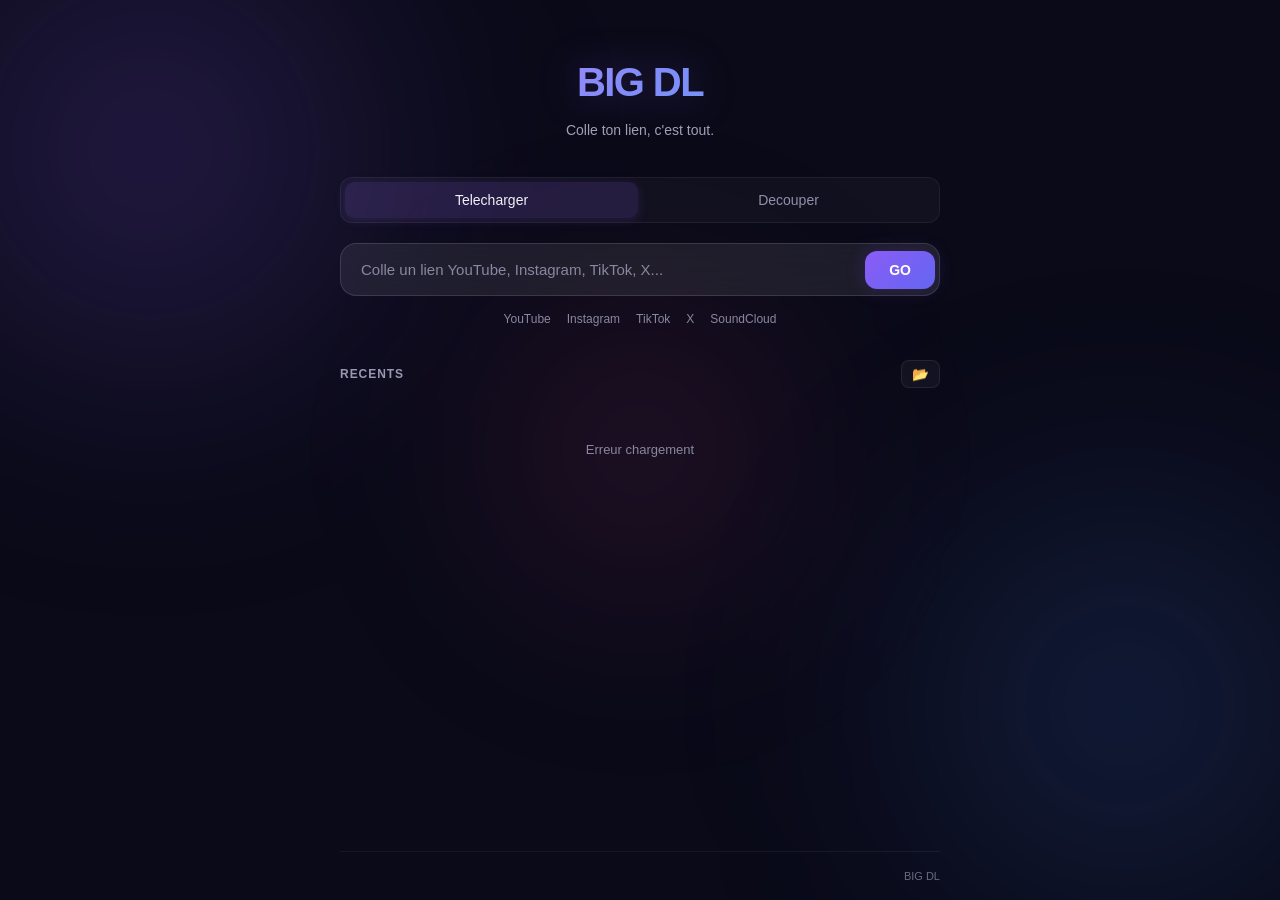
==== templates/index.html @ b8c25696 "Fix 4K downloads + player UI polish - 4K fix: prioritize any-format video streams over MP4-only, so " ====
<!DOCTYPE html>
<html lang="fr">
<head>
    <meta charset="UTF-8">
    <meta name="viewport" content="width=device-width, initial-scale=1.0">
    <title>BIG DL</title>
    <link rel="icon" type="image/png" href="/static/icon.png">
    <link rel="stylesheet" href="/static/css/style.css">
</head>
<body>
    <div class="app">
        <!-- Header -->
        <header class="header">
            <div class="logo">BIG DL</div>
            <div class="tagline">Colle ton lien, c'est tout.</div>
        </header>

        <!-- Tabs -->
        <div class="tabs">
            <button class="tab active" data-tab="download">Telecharger</button>
            <button class="tab" data-tab="cut">Decouper</button>
        </div>

        <!-- ==================== TAB: DOWNLOAD ==================== -->
        <div id="tab-download" class="tab-content">
            <!-- Search -->
            <div class="search-zone">
                <div class="search-bar">
                    <input type="text" id="url-input" class="search-input"
                           placeholder="Colle un lien YouTube, Instagram, TikTok, X..."
                           autocomplete="off" spellcheck="false">
                    <div id="platform-badge" class="platform-badge hidden"></div>
                    <button id="go-btn" class="go-btn">GO</button>
                </div>
                <div class="supported-platforms">
                    <span>YouTube</span>
                    <span>Instagram</span>
                    <span>TikTok</span>
                    <span>X</span>
                    <span>SoundCloud</span>
                </div>
            </div>

            <!-- Result (inline, hidden by default) -->
            <div id="result-zone" class="result-zone hidden">
                <div class="result-card">
                    <div class="result-thumb" id="result-thumb">
                        <span class="thumb-play">&#9654;</span>
                    </div>
                    <div class="result-info">
                        <div class="result-title" id="result-title"></div>
                        <div class="result-meta" id="result-meta"></div>
                        <div class="result-formats" id="result-formats"></div>
                    </div>
                </div>
            </div>

            <!-- Progress -->
            <div id="progress-zone" class="progress-zone hidden">
                <div class="progress-bar">
                    <div class="progress-fill" id="progress-fill"></div>
                </div>
                <div class="progress-info">
                    <span id="progress-status">Telechargement...</span>
                    <span id="progress-percent">0%</span>
                    <span id="progress-speed"></span>
                    <span id="progress-eta"></span>
                </div>
            </div>

            <!-- Status message -->
            <div id="status-msg" class="status-msg hidden"></div>
        </div>

        <!-- ==================== TAB: CUT ==================== -->
        <div id="tab-cut" class="tab-content hidden">
            <!-- Upload zone -->
            <div id="cut-upload-zone" class="cut-upload-zone">
                <div class="cut-dropzone" id="cut-dropzone">
                    <div class="cut-dropzone-icon">&#9986;</div>
                    <div class="cut-dropzone-text">Glisse un fichier ici</div>
                    <div class="cut-dropzone-sub">ou clique pour choisir (MP4, MP3, MKV, WAV...)</div>
                    <input type="file" id="cut-file-input" accept="video/*,audio/*,.mp3,.mp4,.mkv,.webm,.m4a,.wav,.flac,.ogg,.avi,.mov" hidden>
                </div>
            </div>

            <!-- Cut editor (hidden until file loaded) -->
            <div id="cut-editor" class="cut-editor hidden">
                <div class="cut-preview">
                    <div id="cut-preview-container" class="cut-preview-container"></div>
                    <div class="cut-preview-controls">
                        <button id="cut-play-btn" class="player-btn">&#9654;</button>
                        <span id="cut-current-time" class="cut-time-display">0:00</span>
                    </div>
                </div>

                <!-- Range slider -->
                <div class="cut-range-zone">
                    <div class="cut-range-track" id="cut-range-track">
                        <div class="cut-range-selected" id="cut-range-selected"></div>
                        <div class="cut-range-handle cut-handle-start" id="cut-handle-start"></div>
                        <div class="cut-range-handle cut-handle-end" id="cut-handle-end"></div>
                        <div class="cut-range-playhead" id="cut-playhead"></div>
                    </div>
                    <div class="cut-range-labels">
                        <span id="cut-label-start">0:00</span>
                        <span id="cut-label-duration"></span>
                        <span id="cut-label-end">0:00</span>
                    </div>
                </div>

                <!-- Cut info + actions -->
                <div class="cut-actions">
                    <div class="cut-file-info">
                        <span id="cut-filename"></span>
                        <span id="cut-filesize"></span>
                    </div>
                    <div class="cut-btns">
                        <button id="cut-reset-btn" class="cut-reset-btn">Changer de fichier</button>
                        <button id="cut-do-btn" class="trim-cut-btn">Couper</button>
                    </div>
                </div>
                <div id="cut-status" class="trim-status hidden"></div>
            </div>
        </div>

        <!-- Downloads list -->
        <div class="downloads-zone">
            <div class="downloads-header">
                <span class="downloads-label">Recents</span>
                <span class="downloads-count" id="downloads-count"></span>
                <button id="open-folder-btn" class="open-folder-btn" title="Ouvrir le dossier">📂</button>
            </div>
            <div id="downloads-list" class="downloads-list"></div>
        </div>

        <!-- Footer -->
        <footer class="footer">
            <span id="footer-stats"></span>
            <span>BIG DL</span>
        </footer>
    </div>

    <!-- Video/Audio Player Modal -->
    <div id="player-modal" class="modal hidden">
        <div class="modal-backdrop" onclick="closePlayer()"></div>
        <div class="modal-content">
            <button class="modal-close" onclick="closePlayer()">&#10005;</button>
            <div id="player-container" class="player-container"></div>
            <div class="player-controls" id="player-controls">
                <button id="player-play-btn" class="player-btn" onclick="togglePlay()">&#9654;</button>
                <div class="player-seek-wrap">
                    <div class="player-seek-bar" id="player-seek-bar">
                        <div class="player-seek-fill" id="player-seek-fill"></div>
                    </div>
                </div>
                <span class="player-time" id="player-time">0:00 / 0:00</span>
                <div class="player-volume-wrap">
                    <button class="player-btn player-vol-icon" id="player-vol-icon" onclick="toggleMute()">&#128266;</button>
                    <input type="range" id="player-volume" class="player-volume" min="0" max="1" step="0.05" value="0.1">
                </div>
            </div>
            <div class="modal-info">
                <div class="modal-title" id="modal-title"></div>
                <div class="modal-meta" id="modal-meta"></div>
            </div>
            <div id="trim-zone" class="trim-zone hidden">
                <div class="trim-controls">
                    <button id="trim-toggle-btn" class="trim-toggle-btn" title="Outil de decoupe">&#9986; Decouper</button>
                    <div id="trim-panel" class="trim-panel hidden">
                        <div class="trim-inputs">
                            <div class="trim-field">
                                <label>Debut</label>
                                <input type="text" id="trim-start" class="trim-input" placeholder="0:00" value="0:00">
                                <button class="trim-set-btn" id="trim-set-start" title="Position actuelle">&#9664;</button>
                            </div>
                            <div class="trim-field">
                                <label>Fin</label>
                                <input type="text" id="trim-end" class="trim-input" placeholder="0:00">
                                <button class="trim-set-btn" id="trim-set-end" title="Position actuelle">&#9664;</button>
                            </div>
                            <span id="trim-duration" class="trim-duration"></span>
                            <button id="trim-cut-btn" class="trim-cut-btn">Couper</button>
                        </div>
                        <div id="trim-status" class="trim-status hidden"></div>
                    </div>
                </div>
            </div>
        </div>
    </div>

    <script src="/static/js/app.js"></script>
</body>
</html>
---- static/css/style.css ----
* {
    margin: 0;
    padding: 0;
    box-sizing: border-box;
}

html, body {
    height: 100%;
}

body {
    font-family: -apple-system, BlinkMacSystemFont, 'Segoe UI', 'Inter', sans-serif;
    background: #0a0a18;
    color: #ededf5;
    line-height: 1.5;
    -webkit-font-smoothing: antialiased;
    overflow-x: hidden;
}

.hidden { display: none !important; }

/* Orbes de couleur en arriere-plan */
body::before,
body::after {
    content: '';
    position: fixed;
    border-radius: 50%;
    filter: blur(120px);
    z-index: -1;
    pointer-events: none;
}

body::before {
    width: 600px;
    height: 600px;
    background: radial-gradient(circle, rgba(139, 92, 246, 0.3), transparent 70%);
    top: -150px;
    left: -150px;
    animation: orbFloat1 20s ease-in-out infinite;
}

body::after {
    width: 550px;
    height: 550px;
    background: radial-gradient(circle, rgba(59, 130, 246, 0.25), transparent 70%);
    bottom: -80px;
    right: -120px;
    animation: orbFloat2 25s ease-in-out infinite;
}

@keyframes orbFloat1 {
    0%, 100% { transform: translate(0, 0); }
    33% { transform: translate(60px, 40px); }
    66% { transform: translate(-30px, 80px); }
}

@keyframes orbFloat2 {
    0%, 100% { transform: translate(0, 0); }
    33% { transform: translate(-50px, -30px); }
    66% { transform: translate(40px, -60px); }
}

/* Troisieme orbe via un pseudo-element sur .app */
.app::before {
    content: '';
    position: fixed;
    width: 400px;
    height: 400px;
    background: radial-gradient(circle, rgba(236, 72, 153, 0.18), transparent 70%);
    top: 50%;
    left: 50%;
    transform: translate(-50%, -50%);
    border-radius: 50%;
    filter: blur(100px);
    z-index: -1;
    pointer-events: none;
    animation: orbFloat3 18s ease-in-out infinite;
}

@keyframes orbFloat3 {
    0%, 100% { transform: translate(-50%, -50%); }
    50% { transform: translate(-30%, -40%); }
}

.app {
    max-width: 640px;
    margin: 0 auto;
    padding: 0 20px;
    min-height: 100vh;
    display: flex;
    flex-direction: column;
    position: relative;
}

/* Tabs */
.tabs {
    display: flex;
    gap: 4px;
    margin-bottom: 20px;
    background: rgba(255, 255, 255, 0.03);
    border-radius: 12px;
    padding: 4px;
    border: 1px solid rgba(255, 255, 255, 0.06);
}

.tab {
    flex: 1;
    padding: 10px 16px;
    background: none;
    border: none;
    color: #9090aa;
    font-size: 0.875rem;
    font-weight: 500;
    cursor: pointer;
    border-radius: 9px;
    transition: all 0.2s;
    font-family: inherit;
}

.tab:hover {
    color: #d0d0e0;
    background: rgba(255, 255, 255, 0.04);
}

.tab.active {
    color: #f0f0f8;
    background: rgba(139, 92, 246, 0.15);
    box-shadow: 0 2px 12px rgba(139, 92, 246, 0.15);
}

/* Glass mixin values */
.glass {
    background: rgba(255, 255, 255, 0.04);
    backdrop-filter: blur(20px);
    -webkit-backdrop-filter: blur(20px);
    border: 1px solid rgba(255, 255, 255, 0.08);
}

/* Header */
.header {
    text-align: center;
    padding: 52px 0 36px;
}

.logo {
    font-size: 2.5rem;
    font-weight: 800;
    letter-spacing: -0.04em;
    background: linear-gradient(135deg, #c084fc, #818cf8, #60a5fa);
    -webkit-background-clip: text;
    -webkit-text-fill-color: transparent;
    background-clip: text;
    filter: drop-shadow(0 0 20px rgba(139, 92, 246, 0.3));
}

.tagline {
    font-size: 0.875rem;
    color: #a0a0b8;
    margin-top: 8px;
}

/* Search zone */
.search-zone {
    margin-bottom: 32px;
}

.search-bar {
    display: flex;
    align-items: center;
    background: rgba(255, 255, 255, 0.08);
    backdrop-filter: blur(20px);
    -webkit-backdrop-filter: blur(20px);
    border: 1px solid rgba(255, 255, 255, 0.12);
    border-radius: 16px;
    padding: 4px;
    gap: 4px;
    transition: border-color 0.3s, box-shadow 0.3s;
}

.search-bar:focus-within {
    border-color: rgba(139, 92, 246, 0.5);
    box-shadow: 0 0 0 4px rgba(139, 92, 246, 0.08), 0 0 30px rgba(139, 92, 246, 0.1);
}

.search-input {
    flex: 1;
    background: none;
    border: none;
    outline: none;
    color: #e4e4f0;
    font-size: 0.9375rem;
    padding: 13px 16px;
    font-family: inherit;
    min-width: 0;
}

.search-input::placeholder {
    color: #8888a0;
}

.platform-badge {
    font-size: 0.6875rem;
    font-weight: 700;
    padding: 4px 10px;
    border-radius: 8px;
    text-transform: uppercase;
    letter-spacing: 0.04em;
    flex-shrink: 0;
    color: #fff;
}

.platform-badge.youtube { background: #e74c3c; box-shadow: 0 0 12px rgba(231, 76, 60, 0.3); }
.platform-badge.instagram { background: linear-gradient(45deg, #833ab4, #fd1d1d, #fcb045); box-shadow: 0 0 12px rgba(131, 58, 180, 0.3); }
.platform-badge.tiktok { background: #25f4ee; color: #000; box-shadow: 0 0 12px rgba(37, 244, 238, 0.3); }
.platform-badge.x { background: #fff; color: #000; box-shadow: 0 0 12px rgba(255, 255, 255, 0.15); }
.platform-badge.soundcloud { background: #f50; box-shadow: 0 0 12px rgba(255, 85, 0, 0.3); }
.platform-badge.facebook { background: #1877f2; box-shadow: 0 0 12px rgba(24, 119, 242, 0.3); }

.go-btn {
    background: linear-gradient(135deg, #8b5cf6, #6366f1);
    color: #fff;
    border: none;
    border-radius: 12px;
    padding: 11px 24px;
    font-size: 0.875rem;
    font-weight: 700;
    cursor: pointer;
    transition: all 0.2s;
    flex-shrink: 0;
    font-family: inherit;
    box-shadow: 0 0 20px rgba(139, 92, 246, 0.2);
}

.go-btn:hover {
    box-shadow: 0 0 30px rgba(139, 92, 246, 0.35);
    transform: translateY(-1px);
}

.go-btn:active { transform: scale(0.96); }

.go-btn:disabled {
    opacity: 0.3;
    cursor: not-allowed;
    transform: none;
    box-shadow: none;
}

.supported-platforms {
    display: flex;
    justify-content: center;
    gap: 16px;
    margin-top: 14px;
    font-size: 0.75rem;
    color: #8888a0;
}

/* Result zone */
.result-zone {
    margin-bottom: 24px;
    animation: fadeIn 0.3s ease-out;
}

@keyframes fadeIn {
    from { opacity: 0; transform: translateY(12px); }
    to { opacity: 1; transform: translateY(0); }
}

.result-card {
    background: rgba(255, 255, 255, 0.07);
    backdrop-filter: blur(20px);
    -webkit-backdrop-filter: blur(20px);
    border: 1px solid rgba(255, 255, 255, 0.12);
    border-radius: 16px;
    overflow: hidden;
}

.result-thumb {
    width: 100%;
    height: 200px;
    background: rgba(0, 0, 0, 0.3);
    display: flex;
    align-items: center;
    justify-content: center;
    position: relative;
    overflow: hidden;
}

.result-thumb img {
    width: 100%;
    height: 100%;
    object-fit: cover;
}

.thumb-play {
    position: absolute;
    color: rgba(255, 255, 255, 0.6);
    font-size: 2.5rem;
    pointer-events: none;
    text-shadow: 0 2px 20px rgba(0,0,0,0.5);
}

.result-info {
    padding: 18px;
}

.result-title {
    font-size: 0.9375rem;
    font-weight: 600;
    color: #f0f0f8;
    margin-bottom: 6px;
    line-height: 1.35;
}

.result-meta {
    font-size: 0.8125rem;
    color: #a8a8c0;
    margin-bottom: 14px;
}

.result-formats {
    display: flex;
    flex-wrap: wrap;
    gap: 6px;
    align-items: center;
}

.format-btn {
    background: rgba(255, 255, 255, 0.08);
    backdrop-filter: blur(10px);
    -webkit-backdrop-filter: blur(10px);
    border: 1px solid rgba(255, 255, 255, 0.12);
    border-radius: 10px;
    padding: 8px 14px;
    color: #d4d4e4;
    font-size: 0.8125rem;
    font-weight: 500;
    cursor: pointer;
    transition: all 0.2s;
    font-family: inherit;
}

.format-btn:hover {
    background: rgba(139, 92, 246, 0.12);
    border-color: rgba(139, 92, 246, 0.4);
    color: #e8e8f4;
}

.format-btn.selected {
    background: linear-gradient(135deg, rgba(139, 92, 246, 0.5), rgba(99, 102, 241, 0.5));
    border-color: rgba(139, 92, 246, 0.6);
    color: #fff;
    font-weight: 600;
    box-shadow: 0 0 16px rgba(139, 92, 246, 0.2);
}

.format-btn .format-label {
    display: block;
    font-size: 0.8125rem;
}

.format-btn .format-detail {
    display: block;
    font-size: 0.6875rem;
    color: #8080a0;
    margin-top: 2px;
}

.format-btn.selected .format-detail {
    color: rgba(255,255,255,0.6);
}

/* Progress zone */
.progress-zone {
    margin-bottom: 24px;
    animation: fadeIn 0.2s ease-out;
}

.progress-bar {
    height: 5px;
    background: rgba(255, 255, 255, 0.06);
    border-radius: 3px;
    overflow: hidden;
}

.progress-fill {
    height: 100%;
    width: 0%;
    background: linear-gradient(90deg, #8b5cf6, #818cf8, #60a5fa);
    border-radius: 3px;
    transition: width 0.3s ease;
    box-shadow: 0 0 10px rgba(139, 92, 246, 0.4);
}

.progress-info {
    display: flex;
    justify-content: space-between;
    align-items: center;
    font-size: 0.75rem;
    color: #b0b0c8;
    margin-top: 8px;
    gap: 12px;
}

#progress-status {
    flex: 1;
    min-width: 0;
    overflow: hidden;
    text-overflow: ellipsis;
    white-space: nowrap;
}

/* Status message */
.status-msg {
    text-align: center;
    font-size: 0.8125rem;
    font-weight: 500;
    padding: 12px 18px;
    border-radius: 12px;
    margin-bottom: 24px;
    animation: fadeIn 0.2s ease-out;
    backdrop-filter: blur(12px);
    -webkit-backdrop-filter: blur(12px);
}

.status-msg.success {
    background: rgba(52, 211, 153, 0.08);
    color: #6ee7b7;
    border: 1px solid rgba(52, 211, 153, 0.15);
    box-shadow: 0 0 20px rgba(52, 211, 153, 0.06);
}

.status-msg.error {
    background: rgba(248, 113, 113, 0.08);
    color: #fca5a5;
    border: 1px solid rgba(248, 113, 113, 0.15);
    box-shadow: 0 0 20px rgba(248, 113, 113, 0.06);
}

.status-msg.loading {
    background: rgba(139, 92, 246, 0.06);
    color: #c4b5fd;
    border: 1px solid rgba(139, 92, 246, 0.12);
}

/* Downloads zone */
.downloads-zone {
    flex: 1;
    margin-bottom: 32px;
}

.downloads-header {
    display: flex;
    align-items: center;
    gap: 8px;
    margin-bottom: 12px;
}

.downloads-label {
    font-size: 0.75rem;
    color: #9898b0;
    text-transform: uppercase;
    letter-spacing: 0.08em;
    font-weight: 600;
}

.downloads-count {
    font-size: 0.75rem;
    color: #9898b0;
}

.open-folder-btn {
    background: rgba(255, 255, 255, 0.04);
    border: 1px solid rgba(255, 255, 255, 0.08);
    border-radius: 8px;
    padding: 5px 10px;
    cursor: pointer;
    font-size: 0.85rem;
    transition: all 0.15s;
    margin-left: auto;
    color: #9898b0;
}

.open-folder-btn:hover {
    background: rgba(139, 92, 246, 0.1);
    border-color: rgba(139, 92, 246, 0.25);
}

.downloads-list {
    display: flex;
    flex-direction: column;
    gap: 4px;
    max-height: 500px;
    overflow-y: auto;
}

.download-row {
    display: flex;
    align-items: center;
    gap: 12px;
    padding: 11px 14px;
    background: rgba(255, 255, 255, 0.05);
    backdrop-filter: blur(10px);
    -webkit-backdrop-filter: blur(10px);
    border: 1px solid rgba(255, 255, 255, 0.07);
    border-radius: 12px;
    cursor: pointer;
    transition: all 0.2s;
}

.download-row:hover {
    background: rgba(255, 255, 255, 0.09);
    border-color: rgba(139, 92, 246, 0.3);
    box-shadow: 0 4px 24px rgba(139, 92, 246, 0.08);
}

.dl-icon {
    width: 40px;
    height: 28px;
    background: rgba(139, 92, 246, 0.1);
    border-radius: 6px;
    display: flex;
    align-items: center;
    justify-content: center;
    flex-shrink: 0;
    font-size: 0.75rem;
    color: #b0b0cc;
}

.dl-info {
    flex: 1;
    min-width: 0;
}

.dl-name {
    font-size: 0.8125rem;
    color: #e8e8f4;
    white-space: nowrap;
    overflow: hidden;
    text-overflow: ellipsis;
}

.dl-meta {
    font-size: 0.6875rem;
    color: #9898b0;
    margin-top: 2px;
}

.dl-actions {
    display: flex;
    gap: 2px;
    align-items: center;
    flex-shrink: 0;
    opacity: 0.4;
    transition: opacity 0.15s;
}

.download-row:hover .dl-actions {
    opacity: 1;
}

.dl-action-btn {
    background: none;
    border: none;
    color: #a0a0bc;
    font-size: 0.8125rem;
    cursor: pointer;
    padding: 5px 7px;
    border-radius: 6px;
    transition: all 0.15s;
    font-family: inherit;
    text-decoration: none;
}

.dl-action-btn:hover {
    color: #e8e8f4;
    background: rgba(255, 255, 255, 0.08);
}

.dl-action-btn.delete:hover {
    color: #fca5a5;
    background: rgba(248, 113, 113, 0.1);
}

.downloads-empty {
    text-align: center;
    color: #8888a0;
    padding: 40px 0;
    font-size: 0.8125rem;
}

/* Footer */
.footer {
    display: flex;
    justify-content: space-between;
    align-items: center;
    padding: 16px 0;
    font-size: 0.6875rem;
    color: #6a6a80;
    border-top: 1px solid rgba(255, 255, 255, 0.06);
}

/* Modal */
.modal {
    position: fixed;
    top: 0;
    left: 0;
    right: 0;
    bottom: 0;
    z-index: 1000;
    display: flex;
    align-items: center;
    justify-content: center;
    animation: fadeIn 0.2s ease-out;
}

.modal-backdrop {
    position: absolute;
    top: 0;
    left: 0;
    right: 0;
    bottom: 0;
    background: rgba(5, 5, 16, 0.88);
    backdrop-filter: blur(10px);
    -webkit-backdrop-filter: blur(10px);
}

.modal-content {
    position: relative;
    background: rgba(20, 20, 35, 0.9);
    backdrop-filter: blur(24px);
    -webkit-backdrop-filter: blur(24px);
    border: 1px solid rgba(255, 255, 255, 0.08);
    border-radius: 18px;
    width: 90%;
    max-width: 720px;
    max-height: 90vh;
    overflow: hidden;
    display: flex;
    flex-direction: column;
    box-shadow: 0 24px 80px rgba(0, 0, 0, 0.5), 0 0 40px rgba(139, 92, 246, 0.06);
}

.modal-close {
    position: absolute;
    top: 12px;
    right: 14px;
    background: rgba(255, 255, 255, 0.1);
    backdrop-filter: blur(8px);
    -webkit-backdrop-filter: blur(8px);
    border: 1px solid rgba(255, 255, 255, 0.12);
    color: #d0d0e0;
    font-size: 1.125rem;
    cursor: pointer;
    z-index: 10;
    width: 32px;
    height: 32px;
    border-radius: 50%;
    display: flex;
    align-items: center;
    justify-content: center;
    transition: all 0.15s;
    font-family: -apple-system, BlinkMacSystemFont, 'Segoe UI', sans-serif;
    line-height: 1;
}

.modal-close:hover {
    color: #fff;
    background: rgba(255, 255, 255, 0.12);
}

.player-container {
    background: #000;
    width: 100%;
    display: flex;
    align-items: center;
    justify-content: center;
}

.player-container video {
    width: 100%;
    max-height: 70vh;
    outline: none;
    display: block;
}

.player-container audio {
    display: none;
}

.player-container:has(audio) {
    min-height: 140px;
    background: linear-gradient(135deg, rgba(139, 92, 246, 0.08), rgba(59, 130, 246, 0.05));
    display: flex;
    align-items: center;
    justify-content: center;
    font-size: 3.5rem;
    color: rgba(139, 92, 246, 0.25);
}

.player-container:has(audio)::after {
    content: '\266B';
    filter: drop-shadow(0 0 20px rgba(139, 92, 246, 0.2));
}

/* Player controls */
.player-controls {
    display: flex;
    align-items: center;
    gap: 10px;
    padding: 12px 16px;
    background: rgba(10, 10, 20, 0.6);
    backdrop-filter: blur(12px);
    -webkit-backdrop-filter: blur(12px);
}

.player-btn {
    background: none;
    border: none;
    color: #d0d0e8;
    font-size: 0.9375rem;
    cursor: pointer;
    padding: 0;
    flex-shrink: 0;
    width: 28px;
    height: 28px;
    display: flex;
    align-items: center;
    justify-content: center;
    transition: color 0.15s;
}

.player-btn:hover { color: #fff; }

.player-seek-wrap {
    flex: 1;
    min-width: 0;
    padding: 6px 0;
    cursor: pointer;
}

.player-seek-bar {
    height: 4px;
    background: rgba(255, 255, 255, 0.08);
    border-radius: 2px;
    position: relative;
    overflow: hidden;
    transition: height 0.1s;
}

.player-seek-fill {
    height: 100%;
    width: 0%;
    background: linear-gradient(90deg, #8b5cf6, #818cf8);
    border-radius: 2px;
    transition: width 0.1s linear;
    box-shadow: 0 0 8px rgba(139, 92, 246, 0.3);
}

.player-seek-wrap:hover .player-seek-bar {
    height: 6px;
}

.player-time {
    font-size: 0.6875rem;
    color: #9090aa;
    white-space: nowrap;
    flex-shrink: 0;
    min-width: 80px;
    text-align: center;
    font-variant-numeric: tabular-nums;
}

.player-volume-wrap {
    display: flex;
    align-items: center;
    gap: 4px;
    flex-shrink: 0;
}

.player-vol-icon {
    font-size: 0.875rem;
    width: 24px;
    height: 24px;
}

.player-volume {
    width: 70px;
    height: 14px;
    -webkit-appearance: none;
    appearance: none;
    background: transparent;
    outline: none;
    cursor: pointer;
    margin: 0;
}

.player-volume::-webkit-slider-runnable-track {
    height: 4px;
    border-radius: 2px;
    background: rgba(255, 255, 255, 0.08);
}

.player-volume::-webkit-slider-thumb {
    -webkit-appearance: none;
    width: 12px;
    height: 12px;
    border-radius: 50%;
    background: #a78bfa;
    cursor: pointer;
    box-shadow: 0 0 6px rgba(167, 139, 250, 0.4);
    margin-top: -4px;
}

.player-volume::-moz-range-thumb {
    width: 12px;
    height: 12px;
    border-radius: 50%;
    background: #a78bfa;
    cursor: pointer;
    border: none;
}

.player-volume::-moz-range-track {
    height: 4px;
    background: rgba(255, 255, 255, 0.08);
    border-radius: 2px;
    border: none;
}

.modal-info {
    padding: 16px 20px;
}

.modal-title {
    font-size: 0.9375rem;
    font-weight: 600;
    color: #f0f0f8;
    margin-bottom: 4px;
}

.modal-meta {
    font-size: 0.8125rem;
    color: #9090aa;
}

/* Trim / Cut controls */
.trim-zone {
    border-top: 1px solid rgba(255, 255, 255, 0.06);
}

.trim-controls {
    padding: 12px 20px 14px;
    display: flex;
    flex-direction: column;
    gap: 10px;
}

.trim-toggle-btn {
    background: rgba(255, 255, 255, 0.05);
    border: 1px solid rgba(255, 255, 255, 0.08);
    color: #b8b8d0;
    font-size: 0.8125rem;
    padding: 5px 14px;
    border-radius: 8px;
    cursor: pointer;
    transition: all 0.15s;
    font-family: inherit;
}

.trim-toggle-btn:hover {
    background: rgba(139, 92, 246, 0.12);
    border-color: rgba(139, 92, 246, 0.25);
    color: #e0e0f0;
}

.trim-toggle-btn.active {
    background: rgba(139, 92, 246, 0.15);
    border-color: rgba(139, 92, 246, 0.3);
    color: #c4b5fd;
}

.trim-panel {
    margin-top: 10px;
}

.trim-inputs {
    display: flex;
    align-items: center;
    gap: 10px;
    flex-wrap: wrap;
    row-gap: 8px;
}

.trim-field {
    display: flex;
    align-items: center;
    gap: 6px;
}

.trim-field label {
    font-size: 0.75rem;
    color: #9090aa;
    min-width: 32px;
}

.trim-input {
    width: 65px;
    background: rgba(255, 255, 255, 0.05);
    border: 1px solid rgba(255, 255, 255, 0.1);
    border-radius: 6px;
    padding: 5px 8px;
    font-size: 0.8125rem;
    color: #e0e0f0;
    font-family: inherit;
    font-variant-numeric: tabular-nums;
    text-align: center;
}

.trim-input:focus {
    outline: none;
    border-color: rgba(139, 92, 246, 0.4);
    box-shadow: 0 0 0 2px rgba(139, 92, 246, 0.1);
}

.trim-set-btn {
    background: none;
    border: 1px solid rgba(255, 255, 255, 0.08);
    color: #9090aa;
    font-size: 0.625rem;
    cursor: pointer;
    border-radius: 4px;
    width: 22px;
    height: 22px;
    display: flex;
    align-items: center;
    justify-content: center;
    transition: all 0.15s;
    font-family: inherit;
}

.trim-set-btn:hover {
    color: #c4b5fd;
    border-color: rgba(139, 92, 246, 0.3);
}

.trim-duration {
    font-size: 0.75rem;
    color: #9090aa;
    margin-left: auto;
}

.trim-cut-btn {
    background: linear-gradient(135deg, #8b5cf6, #6d28d9);
    border: none;
    color: #fff;
    font-size: 0.8125rem;
    font-weight: 600;
    padding: 7px 18px;
    border-radius: 8px;
    cursor: pointer;
    transition: all 0.2s;
    font-family: inherit;
    line-height: 1.2;
}

.trim-cut-btn:hover {
    filter: brightness(1.15);
    box-shadow: 0 4px 16px rgba(139, 92, 246, 0.3);
}

.trim-cut-btn:disabled {
    opacity: 0.5;
    cursor: not-allowed;
    filter: none;
    box-shadow: none;
}

.trim-status {
    margin-top: 8px;
    font-size: 0.8125rem;
    padding: 6px 10px;
    border-radius: 6px;
}

.trim-status.success {
    background: rgba(34, 197, 94, 0.1);
    color: #4ade80;
}

.trim-status.error {
    background: rgba(239, 68, 68, 0.1);
    color: #f87171;
}

.trim-status.loading {
    background: rgba(139, 92, 246, 0.1);
    color: #c4b5fd;
}

/* Cut editor (tab) */
.cut-upload-zone {
    padding: 10px 0 20px;
}

.cut-dropzone {
    border: 2px dashed rgba(139, 92, 246, 0.25);
    border-radius: 16px;
    padding: 48px 24px;
    text-align: center;
    cursor: pointer;
    transition: all 0.25s;
    background: rgba(139, 92, 246, 0.03);
}

.cut-dropzone:hover,
.cut-dropzone.dragover {
    border-color: rgba(139, 92, 246, 0.5);
    background: rgba(139, 92, 246, 0.08);
}

.cut-dropzone-icon {
    font-size: 2.5rem;
    margin-bottom: 12px;
    opacity: 0.5;
}

.cut-dropzone-text {
    font-size: 1rem;
    font-weight: 500;
    color: #d0d0e0;
    margin-bottom: 6px;
}

.cut-dropzone-sub {
    font-size: 0.8125rem;
    color: #707088;
}

.cut-editor {
    padding: 10px 0;
}

.cut-preview {
    background: #000;
    border-radius: 12px;
    overflow: hidden;
    margin-bottom: 16px;
}

.cut-preview-container {
    width: 100%;
    display: flex;
    align-items: center;
    justify-content: center;
}

.cut-preview-container video,
.cut-preview-container audio {
    width: 100%;
    max-height: 360px;
    outline: none;
    display: block;
}

.cut-preview-container:has(audio) {
    min-height: 100px;
    background: linear-gradient(135deg, rgba(139, 92, 246, 0.08), rgba(59, 130, 246, 0.05));
    display: flex;
    align-items: center;
    justify-content: center;
}

.cut-preview-container:has(audio)::after {
    content: '\266B';
    font-size: 3rem;
    color: rgba(139, 92, 246, 0.25);
}

.cut-preview-controls {
    display: flex;
    align-items: center;
    gap: 10px;
    padding: 8px 14px;
    background: rgba(10, 10, 20, 0.6);
}

.cut-time-display {
    font-size: 0.75rem;
    color: #9090aa;
    font-variant-numeric: tabular-nums;
}

/* Range slider */
.cut-range-zone {
    margin-bottom: 16px;
    padding: 0 4px;
}

.cut-range-track {
    position: relative;
    height: 32px;
    background: rgba(255, 255, 255, 0.06);
    border-radius: 6px;
    cursor: pointer;
    user-select: none;
}

.cut-range-selected {
    position: absolute;
    top: 0;
    bottom: 0;
    background: rgba(139, 92, 246, 0.2);
    border-radius: 6px;
    pointer-events: none;
}

.cut-range-handle {
    position: absolute;
    top: -2px;
    bottom: -2px;
    width: 10px;
    background: #8b5cf6;
    border-radius: 4px;
    cursor: ew-resize;
    z-index: 2;
    transition: background 0.15s;
}

.cut-range-handle::after {
    content: '';
    position: absolute;
    top: 50%;
    left: 50%;
    transform: translate(-50%, -50%);
    width: 2px;
    height: 14px;
    background: rgba(255, 255, 255, 0.6);
    border-radius: 1px;
}

.cut-range-handle:hover,
.cut-range-handle.dragging {
    background: #a78bfa;
    box-shadow: 0 0 12px rgba(139, 92, 246, 0.5);
}

.cut-range-playhead {
    position: absolute;
    top: 0;
    bottom: 0;
    width: 2px;
    background: #fff;
    z-index: 3;
    pointer-events: none;
    opacity: 0.7;
    transition: left 0.1s linear;
}

.cut-range-labels {
    display: flex;
    justify-content: space-between;
    margin-top: 6px;
    font-size: 0.75rem;
    color: #9090aa;
    font-variant-numeric: tabular-nums;
}

.cut-range-labels span:nth-child(2) {
    color: #c4b5fd;
    font-weight: 500;
}

/* Cut actions */
.cut-actions {
    display: flex;
    align-items: center;
    justify-content: space-between;
    gap: 12px;
    flex-wrap: wrap;
    row-gap: 10px;
    padding-top: 4px;
}

.cut-file-info {
    display: flex;
    flex-direction: column;
    gap: 2px;
    min-width: 0;
}

.cut-file-info span:first-child {
    font-size: 0.8125rem;
    color: #d0d0e0;
    font-weight: 500;
    white-space: nowrap;
    overflow: hidden;
    text-overflow: ellipsis;
}

.cut-file-info span:last-child {
    font-size: 0.75rem;
    color: #707088;
}

.cut-btns {
    display: flex;
    gap: 8px;
    flex-shrink: 0;
    align-items: center;
}

.cut-reset-btn {
    background: rgba(255, 255, 255, 0.05);
    border: 1px solid rgba(255, 255, 255, 0.08);
    color: #b8b8d0;
    font-size: 0.8125rem;
    padding: 7px 14px;
    border-radius: 8px;
    cursor: pointer;
    transition: all 0.15s;
    font-family: inherit;
    line-height: 1.2;
}

.cut-reset-btn:hover {
    background: rgba(255, 255, 255, 0.08);
    color: #e0e0f0;
}

/* Scrollbar */
.downloads-list::-webkit-scrollbar {
    width: 6px;
}

.downloads-list::-webkit-scrollbar-track {
    background: transparent;
}

.downloads-list::-webkit-scrollbar-thumb {
    background: rgba(255, 255, 255, 0.06);
    border-radius: 3px;
}

.downloads-list::-webkit-scrollbar-thumb:hover {
    background: rgba(255, 255, 255, 0.1);
}

/* Responsive */
@media (max-width: 480px) {
    .app {
        padding: 0 14px;
    }

    .header {
        padding: 32px 0 24px;
    }

    .logo {
        font-size: 2rem;
    }

    .result-thumb {
        height: 160px;
    }

    .dl-actions {
        opacity: 1;
    }

    .modal-content {
        width: 96%;
        border-radius: 12px;
    }

    .player-volume-wrap {
        display: none;
    }

    body::before {
        width: 300px;
        height: 300px;
    }

    body::after {
        width: 250px;
        height: 250px;
    }
}
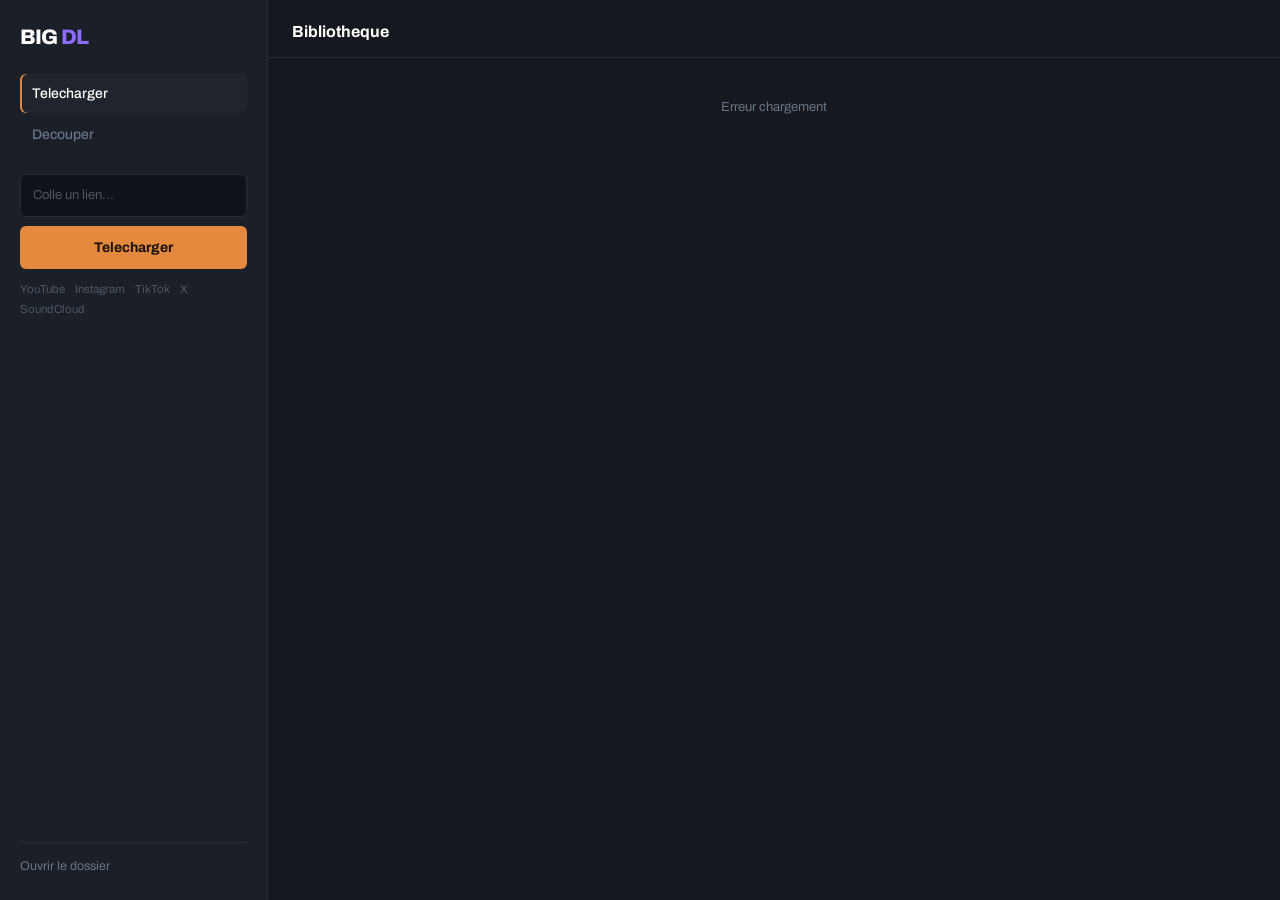
==== commit 492566a2: "Redesign the UI as a two-column desk in slate and copper The old layout was a mobile-style centred c" ====
--- a/templates/index.html
+++ b/templates/index.html
@@ -5,43 +5,79 @@
     <meta name="viewport" content="width=device-width, initial-scale=1.0">
     <title>BIG DL</title>
     <link rel="icon" type="image/png" href="/static/icon.png">
+    <link rel="preload" href="/static/fonts/archivo-latin.woff2" as="font" type="font/woff2" crossorigin>
     <link rel="stylesheet" href="/static/css/style.css">
 </head>
 <body>
     <div class="app">
-        <!-- Header -->
-        <header class="header">
-            <div class="logo">BIG DL</div>
-            <div class="tagline">Colle ton lien, c'est tout.</div>
-        </header>
 
-        <!-- Tabs -->
-        <div class="tabs">
-            <button class="tab active" data-tab="download">Telecharger</button>
-            <button class="tab" data-tab="cut">Decouper</button>
-        </div>
+        <!-- ==================== RAIL ==================== -->
+        <aside class="rail">
+            <div class="logo">BIG <span>DL</span></div>
 
-        <!-- ==================== TAB: DOWNLOAD ==================== -->
-        <div id="tab-download" class="tab-content">
-            <!-- Search -->
-            <div class="search-zone">
-                <div class="search-bar">
+            <nav class="tabs">
+                <button class="tab active" data-tab="download">Telecharger</button>
+                <button class="tab" data-tab="cut">Decouper</button>
+            </nav>
+
+            <!-- Panneau : telecharger -->
+            <div id="tab-download" class="tab-content">
+                <div class="search-zone">
                     <input type="text" id="url-input" class="search-input"
-                           placeholder="Colle un lien YouTube, Instagram, TikTok, X..."
+                           placeholder="Colle un lien..."
                            autocomplete="off" spellcheck="false">
                     <div id="platform-badge" class="platform-badge hidden"></div>
-                    <button id="go-btn" class="go-btn">GO</button>
+                    <button id="go-btn" class="go-btn">Telecharger</button>
                 </div>
-                <div class="supported-platforms">
-                    <span>YouTube</span>
-                    <span>Instagram</span>
-                    <span>TikTok</span>
-                    <span>X</span>
-                    <span>SoundCloud</span>
+                <p class="supported-platforms">
+                    <span>YouTube</span><span>Instagram</span><span>TikTok</span><span>X</span><span>SoundCloud</span>
+                </p>
+            </div>
+
+            <!-- Panneau : decouper -->
+            <div id="tab-cut" class="tab-content hidden">
+                <div id="cut-upload-zone" class="cut-upload-zone">
+                    <div class="cut-dropzone" id="cut-dropzone">
+                        <div class="cut-dropzone-text">Glisse un fichier ici</div>
+                        <div class="cut-dropzone-sub">ou clique pour choisir<br>MP4, MP3, MKV, WAV...</div>
+                        <input type="file" id="cut-file-input" accept="video/*,audio/*,.mp3,.mp4,.mkv,.webm,.m4a,.wav,.flac,.ogg,.avi,.mov" hidden>
+                    </div>
                 </div>
             </div>
 
-            <!-- Result (inline, hidden by default) -->
+            <!-- Progression et messages, communs aux deux panneaux -->
+            <div id="progress-zone" class="progress-zone hidden">
+                <div class="progress-bar">
+                    <div class="progress-fill" id="progress-fill"></div>
+                </div>
+                <div class="progress-info">
+                    <span id="progress-status">Telechargement...</span>
+                    <span id="progress-percent">0%</span>
+                    <span id="progress-speed"></span>
+                    <span id="progress-eta"></span>
+                </div>
+            </div>
+            <div id="status-msg" class="status-msg hidden"></div>
+
+            <div class="rail-foot">
+                <button id="open-folder-btn" class="open-folder-btn">Ouvrir le dossier</button>
+                <span id="footer-stats"></span>
+            </div>
+        </aside>
+
+        <!-- ==================== PLAN DE TRAVAIL ==================== -->
+        <main class="workspace">
+
+            <!-- Bibliotheque : contenu par defaut -->
+            <section id="library" class="library">
+                <header class="library-head">
+                    <h1>Bibliotheque</h1>
+                    <span class="downloads-count" id="downloads-count"></span>
+                </header>
+                <div id="downloads-list" class="downloads-list"></div>
+            </section>
+
+            <!-- Fiche du lien analyse : prend la place de la bibliotheque -->
             <div id="result-zone" class="result-zone hidden">
                 <div class="result-card">
                     <div class="result-thumb" id="result-thumb">
@@ -55,46 +91,16 @@
                 </div>
             </div>
 
-            <!-- Progress -->
-            <div id="progress-zone" class="progress-zone hidden">
-                <div class="progress-bar">
-                    <div class="progress-fill" id="progress-fill"></div>
-                </div>
-                <div class="progress-info">
-                    <span id="progress-status">Telechargement...</span>
-                    <span id="progress-percent">0%</span>
-                    <span id="progress-speed"></span>
-                    <span id="progress-eta"></span>
-                </div>
-            </div>
-
-            <!-- Status message -->
-            <div id="status-msg" class="status-msg hidden"></div>
-        </div>
-
-        <!-- ==================== TAB: CUT ==================== -->
-        <div id="tab-cut" class="tab-content hidden">
-            <!-- Upload zone -->
-            <div id="cut-upload-zone" class="cut-upload-zone">
-                <div class="cut-dropzone" id="cut-dropzone">
-                    <div class="cut-dropzone-icon">&#9986;</div>
-                    <div class="cut-dropzone-text">Glisse un fichier ici</div>
-                    <div class="cut-dropzone-sub">ou clique pour choisir (MP4, MP3, MKV, WAV...)</div>
-                    <input type="file" id="cut-file-input" accept="video/*,audio/*,.mp3,.mp4,.mkv,.webm,.m4a,.wav,.flac,.ogg,.avi,.mov" hidden>
-                </div>
-            </div>
-
-            <!-- Cut editor (hidden until file loaded) -->
+            <!-- Editeur de decoupe : prend la place de la bibliotheque -->
             <div id="cut-editor" class="cut-editor hidden">
                 <div class="cut-preview">
                     <div id="cut-preview-container" class="cut-preview-container"></div>
                     <div class="cut-preview-controls">
-                        <button id="cut-play-btn" class="player-btn">&#9654;</button>
+                        <button id="cut-play-btn" class="player-btn" aria-label="Lecture">&#9654;</button>
                         <span id="cut-current-time" class="cut-time-display">0:00</span>
                     </div>
                 </div>
 
-                <!-- Range slider -->
                 <div class="cut-range-zone">
                     <div class="cut-range-track" id="cut-range-track">
                         <div class="cut-range-selected" id="cut-range-selected"></div>
@@ -109,7 +115,6 @@
                     </div>
                 </div>
 
-                <!-- Cut info + actions -->
                 <div class="cut-actions">
                     <div class="cut-file-info">
                         <span id="cut-filename"></span>
@@ -121,34 +126,20 @@
                     </div>
                 </div>
                 <div id="cut-status" class="trim-status hidden"></div>
+                <div id="cut-progress-bar" class="cut-progress-bar hidden"><div class="cut-progress-fill"></div></div>
             </div>
-        </div>
 
-        <!-- Downloads list -->
-        <div class="downloads-zone">
-            <div class="downloads-header">
-                <span class="downloads-label">Recents</span>
-                <span class="downloads-count" id="downloads-count"></span>
-                <button id="open-folder-btn" class="open-folder-btn" title="Ouvrir le dossier">📂</button>
-            </div>
-            <div id="downloads-list" class="downloads-list"></div>
-        </div>
-
-        <!-- Footer -->
-        <footer class="footer">
-            <span id="footer-stats"></span>
-            <span>BIG DL</span>
-        </footer>
+        </main>
     </div>
 
-    <!-- Video/Audio Player Modal -->
+    <!-- ==================== PLAYER ==================== -->
     <div id="player-modal" class="modal hidden">
-        <div class="modal-backdrop" onclick="closePlayer()"></div>
+        <div class="modal-backdrop" id="player-backdrop"></div>
         <div class="modal-content">
-            <button class="modal-close" onclick="closePlayer()">&#10005;</button>
+            <button class="modal-close" id="player-close-btn" aria-label="Fermer"></button>
             <div id="player-container" class="player-container"></div>
             <div class="player-controls" id="player-controls">
-                <button id="player-play-btn" class="player-btn" onclick="togglePlay()">&#9654;</button>
+                <button id="player-play-btn" class="player-btn" aria-label="Lecture"></button>
                 <div class="player-seek-wrap">
                     <div class="player-seek-bar" id="player-seek-bar">
                         <div class="player-seek-fill" id="player-seek-fill"></div>
@@ -156,7 +147,7 @@
                 </div>
                 <span class="player-time" id="player-time">0:00 / 0:00</span>
                 <div class="player-volume-wrap">
-                    <button class="player-btn player-vol-icon" id="player-vol-icon" onclick="toggleMute()">&#128266;</button>
+                    <button class="player-btn player-vol-icon" id="player-vol-icon" aria-label="Son"></button>
                     <input type="range" id="player-volume" class="player-volume" min="0" max="1" step="0.05" value="0.1">
                 </div>
             </div>
@@ -164,28 +155,6 @@
                 <div class="modal-title" id="modal-title"></div>
                 <div class="modal-meta" id="modal-meta"></div>
             </div>
-            <div id="trim-zone" class="trim-zone hidden">
-                <div class="trim-controls">
-                    <button id="trim-toggle-btn" class="trim-toggle-btn" title="Outil de decoupe">&#9986; Decouper</button>
-                    <div id="trim-panel" class="trim-panel hidden">
-                        <div class="trim-inputs">
-                            <div class="trim-field">
-                                <label>Debut</label>
-                                <input type="text" id="trim-start" class="trim-input" placeholder="0:00" value="0:00">
-                                <button class="trim-set-btn" id="trim-set-start" title="Position actuelle">&#9664;</button>
-                            </div>
-                            <div class="trim-field">
-                                <label>Fin</label>
-                                <input type="text" id="trim-end" class="trim-input" placeholder="0:00">
-                                <button class="trim-set-btn" id="trim-set-end" title="Position actuelle">&#9664;</button>
-                            </div>
-                            <span id="trim-duration" class="trim-duration"></span>
-                            <button id="trim-cut-btn" class="trim-cut-btn">Couper</button>
-                        </div>
-                        <div id="trim-status" class="trim-status hidden"></div>
-                    </div>
-                </div>
-            </div>
         </div>
     </div>
 
--- a/static/css/style.css
+++ b/static/css/style.css
@@ -1,1288 +1,693 @@
-* {
-    margin: 0;
-    padding: 0;
-    box-sizing: border-box;
-}
-
-html, body {
-    height: 100%;
-}
+/* ============================================================
+   BIG DL — ardoise + cuivre
+
+   Toutes les couleurs passent par les tokens ci-dessous. Avant la
+   refonte il y avait 195 couleurs ecrites sur place et aucune
+   variable : changer d'accent demandait de relire la feuille entiere.
+
+   Le fond est un gris-bleu vraiment neutre, et l'accent est chaud.
+   C'est le contraste de temperature qui fait ressortir l'action —
+   l'ancien violet servait a la fois de fond et d'accent, donc rien
+   ne ressortait. Le violet subsiste au logo, pour rester raccord
+   avec l'icone de l'exe.
+   ============================================================ */
+
+@font-face {
+    font-family: 'Archivo';
+    src: url('/static/fonts/archivo-latin.woff2') format('woff2');
+    font-weight: 400 800;
+    font-display: swap;
+    unicode-range: U+0000-00FF, U+0131, U+0152-0153, U+02BB-02BC, U+02C6, U+02DA, U+02DC,
+                   U+0304, U+0308, U+0329, U+2000-206F, U+20AC, U+2122, U+2191, U+2193,
+                   U+2212, U+2215, U+FEFF, U+FFFD;
+}
+@font-face {
+    font-family: 'Archivo';
+    src: url('/static/fonts/archivo-latin-ext.woff2') format('woff2');
+    font-weight: 400 800;
+    font-display: swap;
+    /* U+0304/0308/0329 retires : declares dans les deux blocs, et le second
+       l'emporte. Un « Noel » en forme decomposee (e + U+0308) tirait donc les
+       32 Ko de latin-ext pour un glyphe deja present dans latin. U+0329 n'est
+       dans aucun des deux fichiers : le telechargement etait perdu d'avance. */
+    unicode-range: U+0100-02BA, U+02BD-02C5, U+02C7-02CC, U+02CE-02D7, U+02DD-02FF,
+                   U+1D00-1DBF, U+1E00-1E9F, U+1EF2-1EFF,
+                   U+2020, U+20A0-20AB, U+20AD-20C0, U+2113, U+2C60-2C7F, U+A720-A7FF;
+}
+
+:root {
+    --bg:          #15191f;
+    --rail:        #1b2028;
+    --panel:       #1f242d;
+    --field:       #0f1319;
+    --line:        #272d36;
+    --line-soft:   #20252d;
+
+    --text:        #dde2e9;
+    --strong:      #ffffff;
+    --dim:         #6b7482;
+    --dimmer:      #4e5661;
+
+    --accent:      #e5893f;
+    --accent-hi:   #f29b53;
+    --accent-ink:  #1a1207;
+    /* Derive de --accent, sinon changer d'accent laissait ce lavis en arriere. */
+    --accent-wash: color-mix(in srgb, var(--accent) 12%, transparent);
+
+    --brand:       #8b6dff;
+    --danger:      #e05252;
+    --danger-hi:   #ef6a6a;
+    /* --ok a sa propre valeur : elle valait --t-photo, donc recolorer la
+       marque des photos recolorait tous les messages de succes. */
+    --ok:          #3fb98a;
+    --scrim:       8 10 13;
+
+    /* Marques de type : fixes, independantes de l'accent. Le type est une
+       information, l'accent est une action — les coupler ferait clignoter
+       la liste a chaque changement de palette. La video, largement
+       majoritaire, recoit la marque la plus discrete. */
+    --t-video:     #6e7889;
+    --t-audio:     #e0a04a;
+    --t-photo:     #3fb98a;
+
+    --r-sm: 4px;
+    --r-md: 6px;
+    --r-lg: 10px;
+}
+
+* { margin: 0; padding: 0; box-sizing: border-box; }
+
+html, body { height: 100%; }
 
 body {
-    font-family: -apple-system, BlinkMacSystemFont, 'Segoe UI', 'Inter', sans-serif;
-    background: #0a0a18;
-    color: #ededf5;
+    font-family: 'Archivo', 'Segoe UI', -apple-system, BlinkMacSystemFont, sans-serif;
+    background: var(--bg);
+    color: var(--text);
+    font-size: 14px;
     line-height: 1.5;
     -webkit-font-smoothing: antialiased;
-    overflow-x: hidden;
+    overflow: hidden;
 }
 
 .hidden { display: none !important; }
 
-/* Orbes de couleur en arriere-plan */
-body::before,
-body::after {
-    content: '';
-    position: fixed;
-    border-radius: 50%;
-    filter: blur(120px);
-    z-index: -1;
-    pointer-events: none;
-}
-
-body::before {
-    width: 600px;
-    height: 600px;
-    background: radial-gradient(circle, rgba(139, 92, 246, 0.3), transparent 70%);
-    top: -150px;
-    left: -150px;
-    animation: orbFloat1 20s ease-in-out infinite;
-}
-
-body::after {
-    width: 550px;
-    height: 550px;
-    background: radial-gradient(circle, rgba(59, 130, 246, 0.25), transparent 70%);
-    bottom: -80px;
-    right: -120px;
-    animation: orbFloat2 25s ease-in-out infinite;
-}
-
-@keyframes orbFloat1 {
-    0%, 100% { transform: translate(0, 0); }
-    33% { transform: translate(60px, 40px); }
-    66% { transform: translate(-30px, 80px); }
-}
-
-@keyframes orbFloat2 {
-    0%, 100% { transform: translate(0, 0); }
-    33% { transform: translate(-50px, -30px); }
-    66% { transform: translate(40px, -60px); }
-}
-
-/* Troisieme orbe via un pseudo-element sur .app */
-.app::before {
-    content: '';
-    position: fixed;
-    width: 400px;
-    height: 400px;
-    background: radial-gradient(circle, rgba(236, 72, 153, 0.18), transparent 70%);
-    top: 50%;
-    left: 50%;
-    transform: translate(-50%, -50%);
-    border-radius: 50%;
-    filter: blur(100px);
-    z-index: -1;
-    pointer-events: none;
-    animation: orbFloat3 18s ease-in-out infinite;
-}
-
-@keyframes orbFloat3 {
-    0%, 100% { transform: translate(-50%, -50%); }
-    50% { transform: translate(-30%, -40%); }
-}
+:focus-visible {
+    outline: 2px solid var(--accent);
+    outline-offset: 2px;
+}
+
+/* ==================== SQUELETTE ==================== */
 
 .app {
-    max-width: 640px;
-    margin: 0 auto;
-    padding: 0 20px;
-    min-height: 100vh;
+    display: grid;
+    grid-template-columns: 268px minmax(0, 1fr);
+    height: 100%;
+}
+
+.rail {
+    background: var(--rail);
+    border-right: 1px solid var(--line);
+    padding: 22px 20px 18px;
     display: flex;
     flex-direction: column;
-    position: relative;
-}
-
-/* Tabs */
-.tabs {
-    display: flex;
-    gap: 4px;
-    margin-bottom: 20px;
-    background: rgba(255, 255, 255, 0.03);
-    border-radius: 12px;
-    padding: 4px;
-    border: 1px solid rgba(255, 255, 255, 0.06);
-}
-
-.tab {
-    flex: 1;
-    padding: 10px 16px;
-    background: none;
-    border: none;
-    color: #9090aa;
-    font-size: 0.875rem;
-    font-weight: 500;
-    cursor: pointer;
-    border-radius: 9px;
-    transition: all 0.2s;
-    font-family: inherit;
-}
-
-.tab:hover {
-    color: #d0d0e0;
-    background: rgba(255, 255, 255, 0.04);
-}
-
-.tab.active {
-    color: #f0f0f8;
-    background: rgba(139, 92, 246, 0.15);
-    box-shadow: 0 2px 12px rgba(139, 92, 246, 0.15);
-}
-
-/* Glass mixin values */
-.glass {
-    background: rgba(255, 255, 255, 0.04);
-    backdrop-filter: blur(20px);
-    -webkit-backdrop-filter: blur(20px);
-    border: 1px solid rgba(255, 255, 255, 0.08);
-}
-
-/* Header */
-.header {
-    text-align: center;
-    padding: 52px 0 36px;
-}
+    gap: 20px;
+    overflow-y: auto;
+}
+
+.workspace {
+    min-width: 0;
+    display: flex;
+    flex-direction: column;
+    overflow: hidden;
+}
+
+/* La fiche d'un lien et l'editeur de decoupe prennent la place de la
+   bibliotheque : un seul endroit ou l'action se passe. */
+.workspace:has(> #result-zone:not(.hidden)) > #library,
+.workspace:has(> #cut-editor:not(.hidden)) > #library { display: none; }
+
+/* ==================== RAIL ==================== */
 
 .logo {
-    font-size: 2.5rem;
+    font-size: 21px;
     font-weight: 800;
     letter-spacing: -0.04em;
-    background: linear-gradient(135deg, #c084fc, #818cf8, #60a5fa);
-    -webkit-background-clip: text;
-    -webkit-text-fill-color: transparent;
-    background-clip: text;
-    filter: drop-shadow(0 0 20px rgba(139, 92, 246, 0.3));
-}
-
-.tagline {
-    font-size: 0.875rem;
-    color: #a0a0b8;
-    margin-top: 8px;
-}
-
-/* Search zone */
-.search-zone {
-    margin-bottom: 32px;
-}
-
-.search-bar {
-    display: flex;
+    color: var(--strong);
+}
+.logo span { color: var(--brand); }
+
+.tabs { display: flex; flex-direction: column; gap: 2px; }
+
+.tab {
+    background: none;
+    border: none;
+    font: inherit;
+    font-weight: 500;
+    color: var(--dim);
+    text-align: left;
+    padding: 9px 12px;
+    border-radius: var(--r-md);
+    cursor: pointer;
+    transition: color 0.15s, background 0.15s;
+}
+.tab:hover { color: var(--text); }
+.tab.active {
+    background: var(--panel);
+    color: var(--strong);
+    box-shadow: inset 2px 0 0 var(--accent);
+}
+
+.tab-content { display: flex; flex-direction: column; gap: 12px; }
+
+.search-zone { display: flex; flex-direction: column; gap: 9px; position: relative; }
+
+.search-input {
+    width: 100%;
+    background: var(--field);
+    border: 1px solid var(--line);
+    border-radius: var(--r-md);
+    padding: 11px 12px;
+    color: var(--text);
+    font: inherit;
+    font-size: 13px;
+    transition: border-color 0.15s;
+}
+.search-input::placeholder { color: var(--dimmer); }
+.search-input:focus { outline: none; border-color: var(--accent); }
+
+.platform-badge {
+    position: absolute;
+    top: 11px;
+    right: 11px;
+    font-size: 10px;
+    font-weight: 600;
+    letter-spacing: 0.04em;
+    color: var(--accent);
+    background: var(--accent-wash);
+    padding: 2px 7px;
+    border-radius: var(--r-sm);
+    pointer-events: none;
+}
+
+.go-btn {
+    background: var(--accent);
+    color: var(--accent-ink);
+    border: none;
+    border-radius: var(--r-md);
+    padding: 11px;
+    font: inherit;
+    font-weight: 700;
+    cursor: pointer;
+    transition: background 0.15s;
+}
+.go-btn:hover { background: var(--accent-hi); }
+.go-btn:disabled { opacity: 0.5; cursor: default; }
+
+.supported-platforms {
+    display: flex;
+    flex-wrap: wrap;
+    gap: 3px 10px;
+    font-size: 11.5px;
+    color: var(--dimmer);
+}
+
+.progress-zone { display: flex; flex-direction: column; gap: 7px; }
+
+.progress-bar,
+.cut-progress-bar {
+    height: 5px;
+    background: var(--field);
+    border-radius: 3px;
+    overflow: hidden;
+}
+.progress-fill,
+.cut-progress-fill {
+    height: 100%;
+    width: 0%;
+    background: var(--accent);
+    border-radius: 3px;
+    transition: width 0.2s linear;
+}
+.progress-info {
+    display: flex;
+    flex-wrap: wrap;
+    gap: 2px 10px;
+    font-size: 11.5px;
+    color: var(--dim);
+    font-variant-numeric: tabular-nums;
+}
+
+/* Un seul composant : .status-msg et .trim-status etaient deux copies, et
+   .trim-status avait deja perdu son etat .loading — une decoupe en cours
+   affichait donc un lisere neutre au lieu du cuivre. */
+.status-msg,
+.trim-status {
+    font-size: 12.5px;
+    padding: 9px 12px;
+    border-radius: var(--r-md);
+    background: var(--panel);
+    color: var(--text);
+    border-left: 2px solid var(--dim);
+    word-break: break-word;
+}
+.status-msg.error,   .trim-status.error   { border-left-color: var(--danger); }
+.status-msg.success, .trim-status.success { border-left-color: var(--ok); }
+.status-msg.loading, .trim-status.loading { border-left-color: var(--accent); }
+
+.rail-foot {
+    margin-top: auto;
+    display: flex;
+    flex-direction: column;
+    gap: 6px;
+    align-items: flex-start;
+    padding-top: 14px;
+    border-top: 1px solid var(--line);
+}
+.open-folder-btn {
+    background: none;
+    border: none;
+    font: inherit;
+    font-size: 12.5px;
+    color: var(--dim);
+    cursor: pointer;
+    padding: 0;
+    transition: color 0.15s;
+}
+.open-folder-btn:hover { color: var(--accent); }
+#footer-stats { font-size: 11.5px; color: var(--dimmer); font-variant-numeric: tabular-nums; }
+
+/* ==================== BIBLIOTHEQUE ==================== */
+
+.library { display: flex; flex-direction: column; min-height: 0; }
+
+.library-head {
+    display: flex;
+    align-items: baseline;
+    gap: 10px;
+    padding: 20px 24px 13px;
+    border-bottom: 1px solid var(--line);
+    flex: none;
+}
+.library-head h1 { font-size: 16px; font-weight: 700; color: var(--strong); }
+.downloads-count { font-size: 12.5px; color: var(--dim); font-variant-numeric: tabular-nums; }
+
+.downloads-list { overflow-y: auto; flex: 1; }
+
+.download-row {
+    display: grid;
+    grid-template-columns: 3px minmax(0, 1fr) auto;
     align-items: center;
-    background: rgba(255, 255, 255, 0.08);
-    backdrop-filter: blur(20px);
-    -webkit-backdrop-filter: blur(20px);
-    border: 1px solid rgba(255, 255, 255, 0.12);
-    border-radius: 16px;
-    padding: 4px;
-    gap: 4px;
-    transition: border-color 0.3s, box-shadow 0.3s;
-}
-
-.search-bar:focus-within {
-    border-color: rgba(139, 92, 246, 0.5);
-    box-shadow: 0 0 0 4px rgba(139, 92, 246, 0.08), 0 0 30px rgba(139, 92, 246, 0.1);
-}
-
-.search-input {
-    flex: 1;
+    border-bottom: 1px solid var(--line-soft);
+    cursor: pointer;
+    transition: background 0.12s;
+}
+.download-row:hover { background: var(--line-soft); }
+
+/* Sur ::before : l'ancien <div class="dl-edge"> etait un element vide pour
+   une decoration pure. 'video' est une regle et non l'absence de regle,
+   sinon un futur quatrieme type s'afficherait en silence comme une video. */
+.download-row::before { content: ''; align-self: stretch; }
+.download-row[data-type="video"]::before { background: var(--t-video); }
+.download-row[data-type="audio"]::before { background: var(--t-audio); }
+.download-row[data-type="photo"]::before { background: var(--t-photo); }
+
+.dl-info { padding: 10px 0 10px 14px; min-width: 0; }
+.dl-name {
+    font-size: 13px;
+    font-weight: 600;
+    color: var(--text);
+    white-space: nowrap;
+    overflow: hidden;
+    text-overflow: ellipsis;
+}
+.dl-meta {
+    display: flex;
+    gap: 15px;
+    margin-top: 2px;
+    font-size: 11.5px;
+    color: var(--dim);
+    font-variant-numeric: tabular-nums;
+}
+
+.dl-actions {
+    display: flex;
+    gap: 2px;
+    padding-right: 18px;
+    opacity: 0;
+    transition: opacity 0.12s;
+}
+.download-row:hover .dl-actions,
+.download-row:focus-within .dl-actions { opacity: 1; }
+
+.dl-action-btn {
     background: none;
     border: none;
-    outline: none;
-    color: #e4e4f0;
-    font-size: 0.9375rem;
-    padding: 13px 16px;
-    font-family: inherit;
-    min-width: 0;
-}
-
-.search-input::placeholder {
-    color: #8888a0;
-}
-
-.platform-badge {
-    font-size: 0.6875rem;
-    font-weight: 700;
-    padding: 4px 10px;
-    border-radius: 8px;
-    text-transform: uppercase;
-    letter-spacing: 0.04em;
-    flex-shrink: 0;
-    color: #fff;
-}
-
-.platform-badge.youtube { background: #e74c3c; box-shadow: 0 0 12px rgba(231, 76, 60, 0.3); }
-.platform-badge.instagram { background: linear-gradient(45deg, #833ab4, #fd1d1d, #fcb045); box-shadow: 0 0 12px rgba(131, 58, 180, 0.3); }
-.platform-badge.tiktok { background: #25f4ee; color: #000; box-shadow: 0 0 12px rgba(37, 244, 238, 0.3); }
-.platform-badge.x { background: #fff; color: #000; box-shadow: 0 0 12px rgba(255, 255, 255, 0.15); }
-.platform-badge.soundcloud { background: #f50; box-shadow: 0 0 12px rgba(255, 85, 0, 0.3); }
-.platform-badge.facebook { background: #1877f2; box-shadow: 0 0 12px rgba(24, 119, 242, 0.3); }
-
-.go-btn {
-    background: linear-gradient(135deg, #8b5cf6, #6366f1);
-    color: #fff;
-    border: none;
-    border-radius: 12px;
-    padding: 11px 24px;
-    font-size: 0.875rem;
-    font-weight: 700;
-    cursor: pointer;
-    transition: all 0.2s;
-    flex-shrink: 0;
-    font-family: inherit;
-    box-shadow: 0 0 20px rgba(139, 92, 246, 0.2);
-}
-
-.go-btn:hover {
-    box-shadow: 0 0 30px rgba(139, 92, 246, 0.35);
-    transform: translateY(-1px);
-}
-
-.go-btn:active { transform: scale(0.96); }
-
-.go-btn:disabled {
-    opacity: 0.3;
-    cursor: not-allowed;
-    transform: none;
-    box-shadow: none;
-}
-
-.supported-platforms {
-    display: flex;
-    justify-content: center;
-    gap: 16px;
-    margin-top: 14px;
-    font-size: 0.75rem;
-    color: #8888a0;
-}
-
-/* Result zone */
-.result-zone {
-    margin-bottom: 24px;
-    animation: fadeIn 0.3s ease-out;
-}
-
-@keyframes fadeIn {
-    from { opacity: 0; transform: translateY(12px); }
-    to { opacity: 1; transform: translateY(0); }
-}
+    color: var(--dim);
+    cursor: pointer;
+    width: 28px;
+    height: 28px;
+    display: grid;
+    place-items: center;
+    border-radius: var(--r-sm);
+    transition: color 0.12s, background 0.12s;
+}
+.dl-action-btn svg { width: 15px; height: 15px; }
+.dl-action-btn:hover { color: var(--strong); background: var(--panel); }
+.dl-action-btn.danger:hover { color: var(--danger); }
+
+.downloads-empty {
+    padding: 40px 24px;
+    color: var(--dim);
+    font-size: 13px;
+    text-align: center;
+}
+
+/* ==================== FICHE DU LIEN ==================== */
+
+.result-zone { padding: 24px; overflow-y: auto; }
 
 .result-card {
-    background: rgba(255, 255, 255, 0.07);
-    backdrop-filter: blur(20px);
-    -webkit-backdrop-filter: blur(20px);
-    border: 1px solid rgba(255, 255, 255, 0.12);
-    border-radius: 16px;
-    overflow: hidden;
-}
-
+    display: grid;
+    grid-template-columns: 220px minmax(0, 1fr);
+    gap: 20px;
+    background: var(--panel);
+    border: 1px solid var(--line);
+    border-radius: var(--r-lg);
+    padding: 18px;
+}
 .result-thumb {
-    width: 100%;
-    height: 200px;
-    background: rgba(0, 0, 0, 0.3);
-    display: flex;
-    align-items: center;
-    justify-content: center;
     position: relative;
-    overflow: hidden;
-}
-
-.result-thumb img {
-    width: 100%;
-    height: 100%;
-    object-fit: cover;
-}
-
+    aspect-ratio: 16 / 9;
+    background: var(--field);
+    border-radius: var(--r-md);
+    overflow: hidden;
+    display: grid;
+    place-items: center;
+}
+.result-thumb img { width: 100%; height: 100%; object-fit: cover; }
 .thumb-play {
     position: absolute;
-    color: rgba(255, 255, 255, 0.6);
-    font-size: 2.5rem;
+    color: var(--strong);
+    font-size: 22px;
+    text-shadow: 0 2px 10px rgba(0, 0, 0, 0.7);
+}
+.result-title { font-size: 15px; font-weight: 700; color: var(--strong); margin-bottom: 4px; }
+.result-meta { font-size: 12.5px; color: var(--dim); display: flex; flex-wrap: wrap; gap: 4px 14px; }
+.result-formats { display: flex; flex-wrap: wrap; gap: 8px; margin-top: 16px; }
+
+.format-btn {
+    background: var(--field);
+    border: 1px solid var(--line);
+    border-radius: var(--r-md);
+    padding: 8px 13px;
+    color: var(--text);
+    font: inherit;
+    font-size: 12.5px;
+    cursor: pointer;
+    display: flex;
+    flex-direction: column;
+    gap: 1px;
+    text-align: left;
+    transition: border-color 0.15s, background 0.15s;
+}
+.format-btn:hover { border-color: var(--dim); }
+.format-btn.selected { border-color: var(--accent); background: var(--accent-wash); }
+.format-label { font-weight: 600; }
+.format-detail { font-size: 11px; color: var(--dim); }
+
+/* ==================== DECOUPE ==================== */
+
+.cut-upload-zone { display: flex; }
+.cut-dropzone {
+    flex: 1;
+    border: 1px dashed var(--line);
+    border-radius: var(--r-md);
+    padding: 26px 16px;
+    text-align: center;
+    cursor: pointer;
+    transition: border-color 0.15s, background 0.15s;
+}
+.cut-dropzone:hover, .cut-dropzone.dragover {
+    border-color: var(--accent);
+    background: var(--accent-wash);
+}
+.cut-dropzone-text { font-size: 13px; font-weight: 600; color: var(--text); }
+.cut-dropzone-sub { font-size: 11.5px; color: var(--dimmer); margin-top: 5px; line-height: 1.5; }
+
+.cut-editor {
+    padding: 24px;
+    display: flex;
+    flex-direction: column;
+    gap: 16px;
+    overflow-y: auto;
+}
+.cut-preview { display: flex; flex-direction: column; gap: 10px; }
+.cut-preview-container {
+    background: #000;
+    border-radius: var(--r-md);
+    overflow: hidden;
+    display: grid;
+    place-items: center;
+    max-height: 46vh;
+}
+.cut-preview-container video { width: 100%; max-height: 46vh; display: block; }
+.cut-preview-container audio { width: 100%; }
+.cut-preview-controls { display: flex; align-items: center; gap: 12px; }
+.cut-time-display { font-size: 12.5px; color: var(--dim); font-variant-numeric: tabular-nums; }
+
+.cut-range-zone { display: flex; flex-direction: column; gap: 6px; }
+.cut-range-track {
+    position: relative;
+    height: 34px;
+    background: var(--field);
+    border-radius: var(--r-md);
+    cursor: pointer;
+    user-select: none;
+}
+.cut-range-selected {
+    position: absolute;
+    top: 0; bottom: 0;
+    background: var(--accent-wash);
+    border-radius: var(--r-md);
     pointer-events: none;
-    text-shadow: 0 2px 20px rgba(0,0,0,0.5);
-}
-
-.result-info {
-    padding: 18px;
-}
-
-.result-title {
-    font-size: 0.9375rem;
+}
+.cut-range-handle {
+    position: absolute;
+    top: -2px; bottom: -2px;
+    width: 10px;
+    background: var(--accent);
+    border-radius: var(--r-sm);
+    cursor: ew-resize;
+    z-index: 2;
+    transition: background 0.15s;
+}
+.cut-range-handle::after {
+    content: '';
+    position: absolute;
+    top: 50%; left: 50%;
+    transform: translate(-50%, -50%);
+    width: 2px; height: 14px;
+    background: var(--accent-ink);
+    border-radius: 1px;
+    opacity: 0.55;
+}
+.cut-range-handle:hover, .cut-range-handle.dragging { background: var(--accent-hi); }
+.cut-range-playhead {
+    position: absolute;
+    top: 0; bottom: 0;
+    width: 2px;
+    background: var(--strong);
+    z-index: 3;
+    pointer-events: none;
+    opacity: 0.75;
+    transition: left 0.1s linear;
+}
+.cut-range-labels {
+    display: flex;
+    justify-content: space-between;
+    font-size: 12px;
+    color: var(--dim);
+    font-variant-numeric: tabular-nums;
+}
+.cut-range-labels span:nth-child(2) { color: var(--accent); font-weight: 600; }
+
+.cut-actions {
+    display: flex;
+    align-items: center;
+    gap: 16px;
+    flex-wrap: wrap;
+}
+.cut-file-info {
+    display: flex;
+    gap: 14px;
+    font-size: 12.5px;
+    color: var(--dim);
+    min-width: 0;
+}
+.cut-file-info span:first-child {
+    color: var(--text);
     font-weight: 600;
-    color: #f0f0f8;
-    margin-bottom: 6px;
-    line-height: 1.35;
-}
-
-.result-meta {
-    font-size: 0.8125rem;
-    color: #a8a8c0;
-    margin-bottom: 14px;
-}
-
-.result-formats {
-    display: flex;
-    flex-wrap: wrap;
-    gap: 6px;
-    align-items: center;
-}
-
-.format-btn {
-    background: rgba(255, 255, 255, 0.08);
-    backdrop-filter: blur(10px);
-    -webkit-backdrop-filter: blur(10px);
-    border: 1px solid rgba(255, 255, 255, 0.12);
-    border-radius: 10px;
-    padding: 8px 14px;
-    color: #d4d4e4;
-    font-size: 0.8125rem;
-    font-weight: 500;
-    cursor: pointer;
-    transition: all 0.2s;
-    font-family: inherit;
-}
-
-.format-btn:hover {
-    background: rgba(139, 92, 246, 0.12);
-    border-color: rgba(139, 92, 246, 0.4);
-    color: #e8e8f4;
-}
-
-.format-btn.selected {
-    background: linear-gradient(135deg, rgba(139, 92, 246, 0.5), rgba(99, 102, 241, 0.5));
-    border-color: rgba(139, 92, 246, 0.6);
-    color: #fff;
-    font-weight: 600;
-    box-shadow: 0 0 16px rgba(139, 92, 246, 0.2);
-}
-
-.format-btn .format-label {
-    display: block;
-    font-size: 0.8125rem;
-}
-
-.format-btn .format-detail {
-    display: block;
-    font-size: 0.6875rem;
-    color: #8080a0;
-    margin-top: 2px;
-}
-
-.format-btn.selected .format-detail {
-    color: rgba(255,255,255,0.6);
-}
-
-/* Progress zone */
-.progress-zone {
-    margin-bottom: 24px;
-    animation: fadeIn 0.2s ease-out;
-}
-
-.progress-bar {
-    height: 5px;
-    background: rgba(255, 255, 255, 0.06);
-    border-radius: 3px;
-    overflow: hidden;
-}
-
-.progress-fill {
-    height: 100%;
-    width: 0%;
-    background: linear-gradient(90deg, #8b5cf6, #818cf8, #60a5fa);
-    border-radius: 3px;
-    transition: width 0.3s ease;
-    box-shadow: 0 0 10px rgba(139, 92, 246, 0.4);
-}
-
-.progress-info {
-    display: flex;
-    justify-content: space-between;
-    align-items: center;
-    font-size: 0.75rem;
-    color: #b0b0c8;
-    margin-top: 8px;
-    gap: 12px;
-}
-
-#progress-status {
-    flex: 1;
-    min-width: 0;
+    white-space: nowrap;
     overflow: hidden;
     text-overflow: ellipsis;
-    white-space: nowrap;
-}
-
-/* Status message */
-.status-msg {
-    text-align: center;
-    font-size: 0.8125rem;
-    font-weight: 500;
-    padding: 12px 18px;
-    border-radius: 12px;
-    margin-bottom: 24px;
-    animation: fadeIn 0.2s ease-out;
-    backdrop-filter: blur(12px);
-    -webkit-backdrop-filter: blur(12px);
-}
-
-.status-msg.success {
-    background: rgba(52, 211, 153, 0.08);
-    color: #6ee7b7;
-    border: 1px solid rgba(52, 211, 153, 0.15);
-    box-shadow: 0 0 20px rgba(52, 211, 153, 0.06);
-}
-
-.status-msg.error {
-    background: rgba(248, 113, 113, 0.08);
-    color: #fca5a5;
-    border: 1px solid rgba(248, 113, 113, 0.15);
-    box-shadow: 0 0 20px rgba(248, 113, 113, 0.06);
-}
-
-.status-msg.loading {
-    background: rgba(139, 92, 246, 0.06);
-    color: #c4b5fd;
-    border: 1px solid rgba(139, 92, 246, 0.12);
-}
-
-/* Downloads zone */
-.downloads-zone {
-    flex: 1;
-    margin-bottom: 32px;
-}
-
-.downloads-header {
-    display: flex;
-    align-items: center;
-    gap: 8px;
-    margin-bottom: 12px;
-}
-
-.downloads-label {
-    font-size: 0.75rem;
-    color: #9898b0;
-    text-transform: uppercase;
-    letter-spacing: 0.08em;
-    font-weight: 600;
-}
-
-.downloads-count {
-    font-size: 0.75rem;
-    color: #9898b0;
-}
-
-.open-folder-btn {
-    background: rgba(255, 255, 255, 0.04);
-    border: 1px solid rgba(255, 255, 255, 0.08);
-    border-radius: 8px;
-    padding: 5px 10px;
-    cursor: pointer;
-    font-size: 0.85rem;
-    transition: all 0.15s;
-    margin-left: auto;
-    color: #9898b0;
-}
-
-.open-folder-btn:hover {
-    background: rgba(139, 92, 246, 0.1);
-    border-color: rgba(139, 92, 246, 0.25);
-}
-
-.downloads-list {
+}
+.cut-btns { display: flex; gap: 9px; margin-left: auto; }
+.cut-reset-btn, .trim-cut-btn {
+    border: none;
+    border-radius: var(--r-md);
+    padding: 9px 18px;
+    font: inherit;
+    font-size: 13px;
+    cursor: pointer;
+    transition: background 0.15s;
+}
+.cut-reset-btn { background: var(--panel); color: var(--text); }
+.cut-reset-btn:hover { background: var(--line); }
+.trim-cut-btn { background: var(--accent); color: var(--accent-ink); font-weight: 700; }
+.trim-cut-btn:hover { background: var(--accent-hi); }
+.trim-cut-btn:disabled { opacity: 0.5; cursor: default; }
+
+
+/* ==================== PLAYER ==================== */
+
+.modal { position: fixed; inset: 0; z-index: 1000; display: grid; place-items: center; }
+.modal-backdrop { position: absolute; inset: 0; background: rgb(var(--scrim) / 0.82); }
+.modal-content {
+    position: relative;
+    background: var(--rail);
+    border: 1px solid var(--line);
+    border-radius: var(--r-lg);
+    overflow: hidden;
+    width: min(88vw, 940px);
+    max-height: 88vh;
     display: flex;
     flex-direction: column;
-    gap: 4px;
-    max-height: 500px;
-    overflow-y: auto;
-}
-
-.download-row {
+}
+.modal-close {
+    position: absolute;
+    top: 12px; right: 12px;
+    z-index: 4;
+    width: 30px; height: 30px;
+    border: none;
+    border-radius: 50%;
+    background: rgb(var(--scrim) / 0.66);
+    color: var(--text);
+    cursor: pointer;
+    display: grid;
+    place-items: center;
+    transition: background 0.15s, color 0.15s;
+}
+.modal-close:hover { background: var(--accent); color: var(--accent-ink); }
+
+.player-container { background: #000; display: grid; place-items: center; min-height: 0; }
+.player-container video { width: 100%; max-height: 66vh; display: block; }
+.player-container audio { width: 100%; padding: 40px 24px; }
+.player-container img { max-width: 100%; max-height: 66vh; object-fit: contain; border-radius: var(--r-lg); }
+
+.player-controls {
     display: flex;
     align-items: center;
     gap: 12px;
-    padding: 11px 14px;
-    background: rgba(255, 255, 255, 0.05);
-    backdrop-filter: blur(10px);
-    -webkit-backdrop-filter: blur(10px);
-    border: 1px solid rgba(255, 255, 255, 0.07);
-    border-radius: 12px;
-    cursor: pointer;
-    transition: all 0.2s;
-}
-
-.download-row:hover {
-    background: rgba(255, 255, 255, 0.09);
-    border-color: rgba(139, 92, 246, 0.3);
-    box-shadow: 0 4px 24px rgba(139, 92, 246, 0.08);
-}
-
-.dl-icon {
-    width: 40px;
-    height: 28px;
-    background: rgba(139, 92, 246, 0.1);
-    border-radius: 6px;
-    display: flex;
-    align-items: center;
-    justify-content: center;
-    flex-shrink: 0;
-    font-size: 0.75rem;
-    color: #b0b0cc;
-}
-
-.dl-info {
-    flex: 1;
-    min-width: 0;
-}
-
-.dl-name {
-    font-size: 0.8125rem;
-    color: #e8e8f4;
-    white-space: nowrap;
-    overflow: hidden;
-    text-overflow: ellipsis;
-}
-
-.dl-meta {
-    font-size: 0.6875rem;
-    color: #9898b0;
-    margin-top: 2px;
-}
-
-.dl-actions {
-    display: flex;
-    gap: 2px;
-    align-items: center;
-    flex-shrink: 0;
-    opacity: 0.4;
-    transition: opacity 0.15s;
-}
-
-.download-row:hover .dl-actions {
-    opacity: 1;
-}
-
-.dl-action-btn {
-    background: none;
-    border: none;
-    color: #a0a0bc;
-    font-size: 0.8125rem;
-    cursor: pointer;
-    padding: 5px 7px;
-    border-radius: 6px;
-    transition: all 0.15s;
-    font-family: inherit;
-    text-decoration: none;
-}
-
-.dl-action-btn:hover {
-    color: #e8e8f4;
-    background: rgba(255, 255, 255, 0.08);
-}
-
-.dl-action-btn.delete:hover {
-    color: #fca5a5;
-    background: rgba(248, 113, 113, 0.1);
-}
-
-.downloads-empty {
-    text-align: center;
-    color: #8888a0;
-    padding: 40px 0;
-    font-size: 0.8125rem;
-}
-
-/* Footer */
-.footer {
-    display: flex;
-    justify-content: space-between;
-    align-items: center;
-    padding: 16px 0;
-    font-size: 0.6875rem;
-    color: #6a6a80;
-    border-top: 1px solid rgba(255, 255, 255, 0.06);
-}
-
-/* Modal */
-.modal {
-    position: fixed;
-    top: 0;
-    left: 0;
-    right: 0;
-    bottom: 0;
-    z-index: 1000;
-    display: flex;
-    align-items: center;
-    justify-content: center;
-    animation: fadeIn 0.2s ease-out;
-}
-
-.modal-backdrop {
-    position: absolute;
-    top: 0;
-    left: 0;
-    right: 0;
-    bottom: 0;
-    background: rgba(5, 5, 16, 0.88);
-    backdrop-filter: blur(10px);
-    -webkit-backdrop-filter: blur(10px);
-}
-
-.modal-content {
-    position: relative;
-    background: rgba(20, 20, 35, 0.9);
-    backdrop-filter: blur(24px);
-    -webkit-backdrop-filter: blur(24px);
-    border: 1px solid rgba(255, 255, 255, 0.08);
-    border-radius: 18px;
-    width: 90%;
-    max-width: 720px;
-    max-height: 90vh;
-    overflow: hidden;
-    display: flex;
-    flex-direction: column;
-    box-shadow: 0 24px 80px rgba(0, 0, 0, 0.5), 0 0 40px rgba(139, 92, 246, 0.06);
-}
-
-.modal-close {
-    position: absolute;
-    top: 12px;
-    right: 14px;
-    background: rgba(255, 255, 255, 0.1);
-    backdrop-filter: blur(8px);
-    -webkit-backdrop-filter: blur(8px);
-    border: 1px solid rgba(255, 255, 255, 0.12);
-    color: #d0d0e0;
-    font-size: 1.125rem;
-    cursor: pointer;
-    z-index: 10;
-    width: 32px;
-    height: 32px;
-    border-radius: 50%;
-    display: flex;
-    align-items: center;
-    justify-content: center;
-    transition: all 0.15s;
-    font-family: -apple-system, BlinkMacSystemFont, 'Segoe UI', sans-serif;
-    line-height: 1;
-}
-
-.modal-close:hover {
-    color: #fff;
-    background: rgba(255, 255, 255, 0.12);
-}
-
-.player-container {
-    background: #000;
-    width: 100%;
-    display: flex;
-    align-items: center;
-    justify-content: center;
-}
-
-.player-container video {
-    width: 100%;
-    max-height: 70vh;
-    outline: none;
-    display: block;
-}
-
-.player-container audio {
-    display: none;
-}
-
-.player-container:has(audio) {
-    min-height: 140px;
-    background: linear-gradient(135deg, rgba(139, 92, 246, 0.08), rgba(59, 130, 246, 0.05));
-    display: flex;
-    align-items: center;
-    justify-content: center;
-    font-size: 3.5rem;
-    color: rgba(139, 92, 246, 0.25);
-}
-
-.player-container:has(audio)::after {
-    content: '\266B';
-    filter: drop-shadow(0 0 20px rgba(139, 92, 246, 0.2));
-}
-
-/* Player controls */
-.player-controls {
-    display: flex;
-    align-items: center;
-    gap: 10px;
-    padding: 12px 16px;
-    background: rgba(10, 10, 20, 0.6);
-    backdrop-filter: blur(12px);
-    -webkit-backdrop-filter: blur(12px);
-}
-
+    padding: 11px 16px;
+    background: var(--panel);
+    border-top: 1px solid var(--line);
+}
 .player-btn {
     background: none;
     border: none;
-    color: #d0d0e8;
-    font-size: 0.9375rem;
-    cursor: pointer;
-    padding: 0;
+    color: var(--text);
+    font-size: 14px;
+    cursor: pointer;
+    width: 28px; height: 28px;
+    display: grid;
+    place-items: center;
     flex-shrink: 0;
-    width: 28px;
-    height: 28px;
-    display: flex;
-    align-items: center;
-    justify-content: center;
     transition: color 0.15s;
 }
-
-.player-btn:hover { color: #fff; }
-
-.player-seek-wrap {
-    flex: 1;
-    min-width: 0;
-    padding: 6px 0;
-    cursor: pointer;
-}
-
+.player-btn:hover { color: var(--accent); }
+.player-btn svg, .modal-close svg { width: 16px; height: 16px; }
+.dl-action-btn svg, .player-btn svg, .modal-close svg {
+    fill: none; stroke: currentColor;
+    stroke-width: 1.6; stroke-linecap: round; stroke-linejoin: round;
+}
+
+.player-seek-wrap { flex: 1; min-width: 0; padding: 6px 0; cursor: pointer; }
 .player-seek-bar {
     height: 4px;
-    background: rgba(255, 255, 255, 0.08);
+    background: var(--field);
     border-radius: 2px;
     position: relative;
     overflow: hidden;
     transition: height 0.1s;
 }
-
+.player-seek-wrap:hover .player-seek-bar { height: 6px; }
+/* Pas de transition : le JS reecrit cette largeur a chaque image, donc chaque
+   frame demarrait une animation de 100 ms jamais achevee — et decalait la
+   barre de la tete de lecture. Celle de .progress-fill reste justifiee : elle
+   est pilotee par le SSE a ~1 Hz, ou le lissage sert vraiment. */
 .player-seek-fill {
     height: 100%;
     width: 0%;
-    background: linear-gradient(90deg, #8b5cf6, #818cf8);
+    background: var(--accent);
     border-radius: 2px;
-    transition: width 0.1s linear;
-    box-shadow: 0 0 8px rgba(139, 92, 246, 0.3);
-}
-
-.player-seek-wrap:hover .player-seek-bar {
-    height: 6px;
-}
-
-.player-time {
-    font-size: 0.6875rem;
-    color: #9090aa;
-    white-space: nowrap;
-    flex-shrink: 0;
-    min-width: 80px;
-    text-align: center;
-    font-variant-numeric: tabular-nums;
-}
-
-.player-volume-wrap {
-    display: flex;
-    align-items: center;
-    gap: 4px;
-    flex-shrink: 0;
-}
-
-.player-vol-icon {
-    font-size: 0.875rem;
-    width: 24px;
-    height: 24px;
-}
-
-.player-volume {
-    width: 70px;
-    height: 14px;
-    -webkit-appearance: none;
-    appearance: none;
-    background: transparent;
-    outline: none;
-    cursor: pointer;
-    margin: 0;
-}
-
-.player-volume::-webkit-slider-runnable-track {
-    height: 4px;
-    border-radius: 2px;
-    background: rgba(255, 255, 255, 0.08);
-}
-
-.player-volume::-webkit-slider-thumb {
-    -webkit-appearance: none;
-    width: 12px;
-    height: 12px;
-    border-radius: 50%;
-    background: #a78bfa;
-    cursor: pointer;
-    box-shadow: 0 0 6px rgba(167, 139, 250, 0.4);
-    margin-top: -4px;
-}
-
-.player-volume::-moz-range-thumb {
-    width: 12px;
-    height: 12px;
-    border-radius: 50%;
-    background: #a78bfa;
-    cursor: pointer;
-    border: none;
-}
-
-.player-volume::-moz-range-track {
-    height: 4px;
-    background: rgba(255, 255, 255, 0.08);
-    border-radius: 2px;
-    border: none;
-}
-
-.modal-info {
-    padding: 16px 20px;
-}
-
-.modal-title {
-    font-size: 0.9375rem;
-    font-weight: 600;
-    color: #f0f0f8;
-    margin-bottom: 4px;
-}
-
-.modal-meta {
-    font-size: 0.8125rem;
-    color: #9090aa;
-}
-
-/* Trim / Cut controls */
-.trim-zone {
-    border-top: 1px solid rgba(255, 255, 255, 0.06);
-}
-
-.trim-controls {
-    padding: 12px 20px 14px;
-    display: flex;
-    flex-direction: column;
-    gap: 10px;
-}
-
-.trim-toggle-btn {
-    background: rgba(255, 255, 255, 0.05);
-    border: 1px solid rgba(255, 255, 255, 0.08);
-    color: #b8b8d0;
-    font-size: 0.8125rem;
-    padding: 5px 14px;
-    border-radius: 8px;
-    cursor: pointer;
-    transition: all 0.15s;
-    font-family: inherit;
-}
-
-.trim-toggle-btn:hover {
-    background: rgba(139, 92, 246, 0.12);
-    border-color: rgba(139, 92, 246, 0.25);
-    color: #e0e0f0;
-}
-
-.trim-toggle-btn.active {
-    background: rgba(139, 92, 246, 0.15);
-    border-color: rgba(139, 92, 246, 0.3);
-    color: #c4b5fd;
-}
-
-.trim-panel {
-    margin-top: 10px;
-}
-
-.trim-inputs {
-    display: flex;
-    align-items: center;
-    gap: 10px;
-    flex-wrap: wrap;
-    row-gap: 8px;
-}
-
-.trim-field {
-    display: flex;
-    align-items: center;
-    gap: 6px;
-}
-
-.trim-field label {
-    font-size: 0.75rem;
-    color: #9090aa;
-    min-width: 32px;
-}
-
-.trim-input {
-    width: 65px;
-    background: rgba(255, 255, 255, 0.05);
-    border: 1px solid rgba(255, 255, 255, 0.1);
-    border-radius: 6px;
-    padding: 5px 8px;
-    font-size: 0.8125rem;
-    color: #e0e0f0;
-    font-family: inherit;
-    font-variant-numeric: tabular-nums;
-    text-align: center;
-}
-
-.trim-input:focus {
-    outline: none;
-    border-color: rgba(139, 92, 246, 0.4);
-    box-shadow: 0 0 0 2px rgba(139, 92, 246, 0.1);
-}
-
-.trim-set-btn {
-    background: none;
-    border: 1px solid rgba(255, 255, 255, 0.08);
-    color: #9090aa;
-    font-size: 0.625rem;
-    cursor: pointer;
-    border-radius: 4px;
-    width: 22px;
-    height: 22px;
-    display: flex;
-    align-items: center;
-    justify-content: center;
-    transition: all 0.15s;
-    font-family: inherit;
-}
-
-.trim-set-btn:hover {
-    color: #c4b5fd;
-    border-color: rgba(139, 92, 246, 0.3);
-}
-
-.trim-duration {
-    font-size: 0.75rem;
-    color: #9090aa;
-    margin-left: auto;
-}
-
-.trim-cut-btn {
-    background: linear-gradient(135deg, #8b5cf6, #6d28d9);
-    border: none;
-    color: #fff;
-    font-size: 0.8125rem;
-    font-weight: 600;
-    padding: 7px 18px;
-    border-radius: 8px;
-    cursor: pointer;
-    transition: all 0.2s;
-    font-family: inherit;
-    line-height: 1.2;
-}
-
-.trim-cut-btn:hover {
-    filter: brightness(1.15);
-    box-shadow: 0 4px 16px rgba(139, 92, 246, 0.3);
-}
-
-.trim-cut-btn:disabled {
-    opacity: 0.5;
-    cursor: not-allowed;
-    filter: none;
-    box-shadow: none;
-}
-
-.trim-status {
-    margin-top: 8px;
-    font-size: 0.8125rem;
-    padding: 6px 10px;
-    border-radius: 6px;
-}
-
-.trim-status.success {
-    background: rgba(34, 197, 94, 0.1);
-    color: #4ade80;
-}
-
-.trim-status.error {
-    background: rgba(239, 68, 68, 0.1);
-    color: #f87171;
-}
-
-.trim-status.loading {
-    background: rgba(139, 92, 246, 0.1);
-    color: #c4b5fd;
-}
-
-/* Cut editor (tab) */
-.cut-upload-zone {
-    padding: 10px 0 20px;
-}
-
-.cut-dropzone {
-    border: 2px dashed rgba(139, 92, 246, 0.25);
-    border-radius: 16px;
-    padding: 48px 24px;
-    text-align: center;
-    cursor: pointer;
-    transition: all 0.25s;
-    background: rgba(139, 92, 246, 0.03);
-}
-
-.cut-dropzone:hover,
-.cut-dropzone.dragover {
-    border-color: rgba(139, 92, 246, 0.5);
-    background: rgba(139, 92, 246, 0.08);
-}
-
-.cut-dropzone-icon {
-    font-size: 2.5rem;
-    margin-bottom: 12px;
-    opacity: 0.5;
-}
-
-.cut-dropzone-text {
-    font-size: 1rem;
-    font-weight: 500;
-    color: #d0d0e0;
-    margin-bottom: 6px;
-}
-
-.cut-dropzone-sub {
-    font-size: 0.8125rem;
-    color: #707088;
-}
-
-.cut-editor {
-    padding: 10px 0;
-}
-
-.cut-preview {
-    background: #000;
-    border-radius: 12px;
-    overflow: hidden;
-    margin-bottom: 16px;
-}
-
-.cut-preview-container {
-    width: 100%;
-    display: flex;
-    align-items: center;
-    justify-content: center;
-}
-
-.cut-preview-container video,
-.cut-preview-container audio {
-    width: 100%;
-    max-height: 360px;
-    outline: none;
-    display: block;
-}
-
-.cut-preview-container:has(audio) {
-    min-height: 100px;
-    background: linear-gradient(135deg, rgba(139, 92, 246, 0.08), rgba(59, 130, 246, 0.05));
-    display: flex;
-    align-items: center;
-    justify-content: center;
-}
-
-.cut-preview-container:has(audio)::after {
-    content: '\266B';
-    font-size: 3rem;
-    color: rgba(139, 92, 246, 0.25);
-}
-
-.cut-preview-controls {
-    display: flex;
-    align-items: center;
-    gap: 10px;
-    padding: 8px 14px;
-    background: rgba(10, 10, 20, 0.6);
-}
-
-.cut-time-display {
-    font-size: 0.75rem;
-    color: #9090aa;
-    font-variant-numeric: tabular-nums;
-}
-
-/* Range slider */
-.cut-range-zone {
-    margin-bottom: 16px;
-    padding: 0 4px;
-}
-
-.cut-range-track {
-    position: relative;
-    height: 32px;
-    background: rgba(255, 255, 255, 0.06);
-    border-radius: 6px;
-    cursor: pointer;
-    user-select: none;
-}
-
-.cut-range-selected {
-    position: absolute;
-    top: 0;
-    bottom: 0;
-    background: rgba(139, 92, 246, 0.2);
-    border-radius: 6px;
-    pointer-events: none;
-}
-
-.cut-range-handle {
-    position: absolute;
-    top: -2px;
-    bottom: -2px;
-    width: 10px;
-    background: #8b5cf6;
-    border-radius: 4px;
-    cursor: ew-resize;
-    z-index: 2;
+}
+.player-time { font-size: 12px; color: var(--dim); font-variant-numeric: tabular-nums; flex-shrink: 0; }
+
+.player-volume-wrap { display: flex; align-items: center; gap: 7px; flex-shrink: 0; }
+.player-volume { width: 74px; accent-color: var(--accent); cursor: pointer; }
+
+.modal-info { padding: 14px 18px; border-top: 1px solid var(--line); }
+.modal-title { font-size: 14px; font-weight: 600; color: var(--strong); word-break: break-word; }
+.modal-meta { font-size: 12px; color: var(--dim); margin-top: 3px; display: flex; gap: 14px; }
+
+/* ==================== CONFIRMATION ==================== */
+
+.confirm-overlay {
+    position: fixed;
+    inset: 0;
+    background: rgb(var(--scrim) / 0.72);
+    display: grid;
+    place-items: center;
+    z-index: 9999;
+}
+.confirm-box {
+    background: var(--rail);
+    border: 1px solid var(--line);
+    border-radius: var(--r-lg);
+    padding: 22px 26px;
+    max-width: 360px;
+}
+.confirm-msg { font-size: 13.5px; margin-bottom: 18px; word-break: break-word; }
+.confirm-msg strong { color: var(--strong); }
+.confirm-btns { display: flex; gap: 9px; justify-content: flex-end; }
+.confirm-btn {
+    padding: 8px 18px;
+    border-radius: var(--r-md);
+    border: none;
+    font: inherit;
+    font-size: 13px;
+    cursor: pointer;
     transition: background 0.15s;
 }
-
-.cut-range-handle::after {
-    content: '';
-    position: absolute;
-    top: 50%;
-    left: 50%;
-    transform: translate(-50%, -50%);
-    width: 2px;
-    height: 14px;
-    background: rgba(255, 255, 255, 0.6);
-    border-radius: 1px;
-}
-
-.cut-range-handle:hover,
-.cut-range-handle.dragging {
-    background: #a78bfa;
-    box-shadow: 0 0 12px rgba(139, 92, 246, 0.5);
-}
-
-.cut-range-playhead {
-    position: absolute;
-    top: 0;
-    bottom: 0;
-    width: 2px;
-    background: #fff;
-    z-index: 3;
-    pointer-events: none;
-    opacity: 0.7;
-    transition: left 0.1s linear;
-}
-
-.cut-range-labels {
-    display: flex;
-    justify-content: space-between;
-    margin-top: 6px;
-    font-size: 0.75rem;
-    color: #9090aa;
-    font-variant-numeric: tabular-nums;
-}
-
-.cut-range-labels span:nth-child(2) {
-    color: #c4b5fd;
-    font-weight: 500;
-}
-
-/* Cut actions */
-.cut-actions {
-    display: flex;
-    align-items: center;
-    justify-content: space-between;
-    gap: 12px;
-    flex-wrap: wrap;
-    row-gap: 10px;
-    padding-top: 4px;
-}
-
-.cut-file-info {
-    display: flex;
-    flex-direction: column;
-    gap: 2px;
-    min-width: 0;
-}
-
-.cut-file-info span:first-child {
-    font-size: 0.8125rem;
-    color: #d0d0e0;
-    font-weight: 500;
-    white-space: nowrap;
-    overflow: hidden;
-    text-overflow: ellipsis;
-}
-
-.cut-file-info span:last-child {
-    font-size: 0.75rem;
-    color: #707088;
-}
-
-.cut-btns {
-    display: flex;
-    gap: 8px;
-    flex-shrink: 0;
-    align-items: center;
-}
-
-.cut-reset-btn {
-    background: rgba(255, 255, 255, 0.05);
-    border: 1px solid rgba(255, 255, 255, 0.08);
-    color: #b8b8d0;
-    font-size: 0.8125rem;
-    padding: 7px 14px;
-    border-radius: 8px;
-    cursor: pointer;
-    transition: all 0.15s;
-    font-family: inherit;
-    line-height: 1.2;
-}
-
-.cut-reset-btn:hover {
-    background: rgba(255, 255, 255, 0.08);
-    color: #e0e0f0;
-}
-
-/* Scrollbar */
-.downloads-list::-webkit-scrollbar {
-    width: 6px;
-}
-
-.downloads-list::-webkit-scrollbar-track {
-    background: transparent;
-}
-
-.downloads-list::-webkit-scrollbar-thumb {
-    background: rgba(255, 255, 255, 0.06);
-    border-radius: 3px;
-}
-
-.downloads-list::-webkit-scrollbar-thumb:hover {
-    background: rgba(255, 255, 255, 0.1);
-}
-
-/* Responsive */
-@media (max-width: 480px) {
-    .app {
-        padding: 0 14px;
-    }
-
-    .header {
-        padding: 32px 0 24px;
-    }
-
-    .logo {
-        font-size: 2rem;
-    }
-
-    .result-thumb {
-        height: 160px;
-    }
-
-    .dl-actions {
-        opacity: 1;
-    }
-
-    .modal-content {
-        width: 96%;
-        border-radius: 12px;
-    }
-
-    .player-volume-wrap {
-        display: none;
-    }
-
-    body::before {
-        width: 300px;
-        height: 300px;
-    }
-
-    body::after {
-        width: 250px;
-        height: 250px;
-    }
-}
+.confirm-btn.cancel { background: var(--panel); color: var(--text); }
+.confirm-btn.cancel:hover { background: var(--line); }
+.confirm-btn.ok { background: var(--danger); color: var(--strong); font-weight: 600; }
+.confirm-btn.ok:hover { background: var(--danger-hi); }
+
+/* ==================== DIVERS ==================== */
+
+::-webkit-scrollbar { width: 9px; height: 9px; }
+::-webkit-scrollbar-track { background: transparent; }
+::-webkit-scrollbar-thumb { background: var(--line); border-radius: 5px; }
+::-webkit-scrollbar-thumb:hover { background: var(--dimmer); }
+
+@media (max-width: 820px) {
+    body { overflow: auto; }
+    .app { grid-template-columns: 1fr; height: auto; }
+    .rail { border-right: none; border-bottom: 1px solid var(--line); }
+    .result-card { grid-template-columns: 1fr; }
+}
+
+@media (prefers-reduced-motion: reduce) {
+    * { transition: none !important; animation: none !important; }
+}
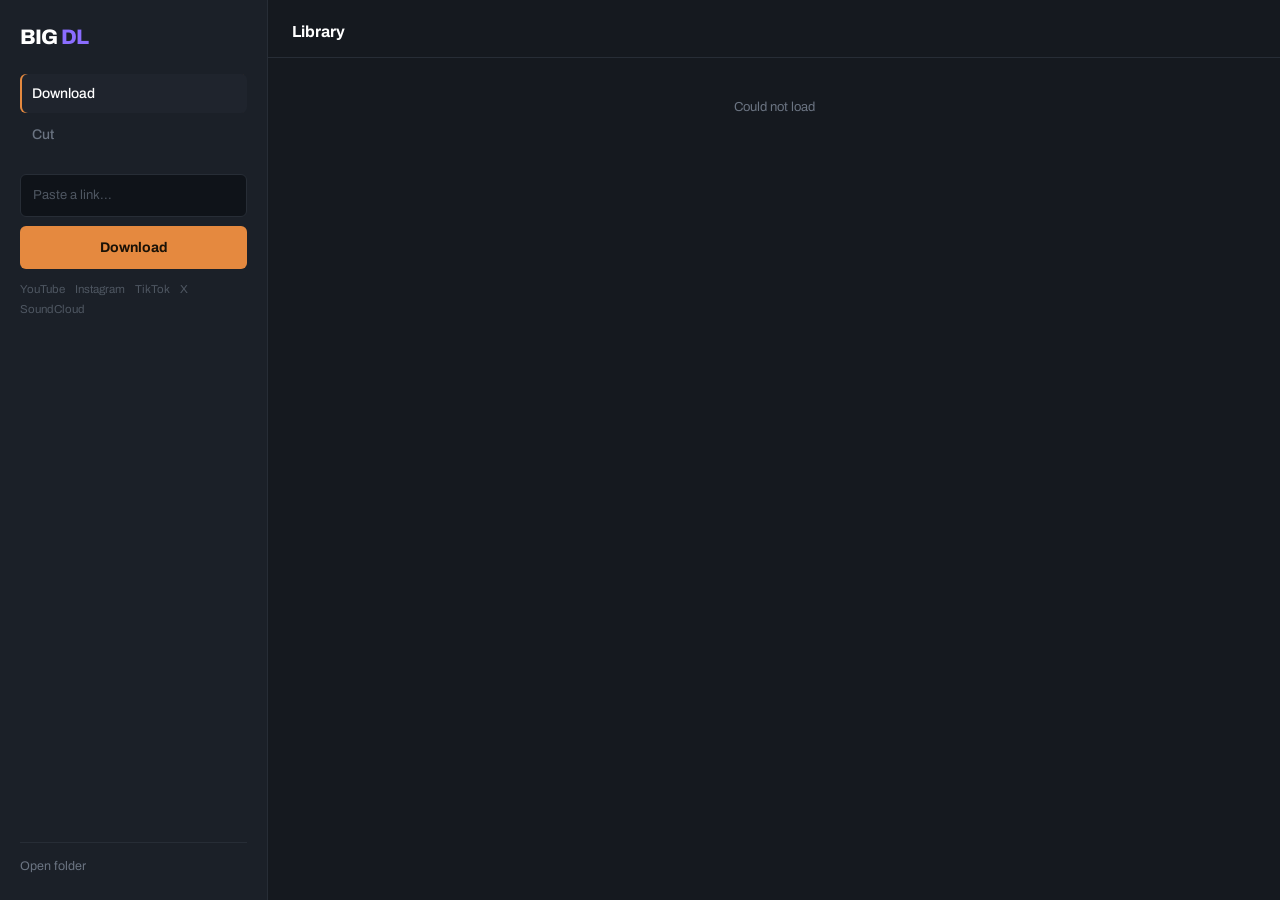
==== commit 6db81168: "Write the whole project in English, and give the landing page a header, a spec block and a footer Ev" ====
--- a/templates/index.html
+++ b/templates/index.html
@@ -1,5 +1,5 @@
 <!DOCTYPE html>
-<html lang="fr">
+<html lang="en">
 <head>
     <meta charset="UTF-8">
     <meta name="viewport" content="width=device-width, initial-scale=1.0">
@@ -16,68 +16,69 @@
             <div class="logo">BIG <span>DL</span></div>
 
             <nav class="tabs">
-                <button class="tab active" data-tab="download">Telecharger</button>
-                <button class="tab" data-tab="cut">Decouper</button>
+                <button class="tab active" data-tab="download">Download</button>
+                <button class="tab" data-tab="cut">Cut</button>
             </nav>
 
-            <!-- Panneau : telecharger -->
+            <!-- Panel: download -->
             <div id="tab-download" class="tab-content">
                 <div class="search-zone">
                     <input type="text" id="url-input" class="search-input"
-                           placeholder="Colle un lien..."
+                           placeholder="Paste a link..."
                            autocomplete="off" spellcheck="false">
                     <div id="platform-badge" class="platform-badge hidden"></div>
-                    <button id="go-btn" class="go-btn">Telecharger</button>
+                    <button id="go-btn" class="go-btn">Download</button>
                 </div>
                 <p class="supported-platforms">
                     <span>YouTube</span><span>Instagram</span><span>TikTok</span><span>X</span><span>SoundCloud</span>
                 </p>
             </div>
 
-            <!-- Panneau : decouper -->
+            <!-- Panel: cut -->
             <div id="tab-cut" class="tab-content hidden">
                 <div id="cut-upload-zone" class="cut-upload-zone">
                     <div class="cut-dropzone" id="cut-dropzone">
-                        <div class="cut-dropzone-text">Glisse un fichier ici</div>
-                        <div class="cut-dropzone-sub">ou clique pour choisir<br>MP4, MP3, MKV, WAV...</div>
+                        <div class="cut-dropzone-text">Drop a file here</div>
+                        <div class="cut-dropzone-sub">or click to choose<br>MP4, MP3, MKV, WAV...</div>
                         <input type="file" id="cut-file-input" accept="video/*,audio/*,.mp3,.mp4,.mkv,.webm,.m4a,.wav,.flac,.ogg,.avi,.mov" hidden>
                     </div>
                 </div>
             </div>
 
-            <!-- Progression et messages, communs aux deux panneaux -->
+            <!-- Progress and messages, shared by both panels -->
             <div id="progress-zone" class="progress-zone hidden">
                 <div class="progress-bar">
                     <div class="progress-fill" id="progress-fill"></div>
                 </div>
                 <div class="progress-info">
-                    <span id="progress-status">Telechargement...</span>
+                    <span id="progress-status">Downloading...</span>
                     <span id="progress-percent">0%</span>
                     <span id="progress-speed"></span>
                     <span id="progress-eta"></span>
                 </div>
+                <button id="cancel-btn" class="cancel-btn">Stop</button>
             </div>
             <div id="status-msg" class="status-msg hidden"></div>
 
             <div class="rail-foot">
-                <button id="open-folder-btn" class="open-folder-btn">Ouvrir le dossier</button>
+                <button id="open-folder-btn" class="open-folder-btn">Open folder</button>
                 <span id="footer-stats"></span>
             </div>
         </aside>
 
-        <!-- ==================== PLAN DE TRAVAIL ==================== -->
+        <!-- ==================== WORKSPACE ==================== -->
         <main class="workspace">
 
-            <!-- Bibliotheque : contenu par defaut -->
+            <!-- Library: the default content -->
             <section id="library" class="library">
                 <header class="library-head">
-                    <h1>Bibliotheque</h1>
+                    <h1>Library</h1>
                     <span class="downloads-count" id="downloads-count"></span>
                 </header>
                 <div id="downloads-list" class="downloads-list"></div>
             </section>
 
-            <!-- Fiche du lien analyse : prend la place de la bibliotheque -->
+            <!-- The analysed link's card: takes the library's place -->
             <div id="result-zone" class="result-zone hidden">
                 <div class="result-card">
                     <div class="result-thumb" id="result-thumb">
@@ -91,12 +92,12 @@
                 </div>
             </div>
 
-            <!-- Editeur de decoupe : prend la place de la bibliotheque -->
+            <!-- The cut editor: takes the library's place -->
             <div id="cut-editor" class="cut-editor hidden">
                 <div class="cut-preview">
                     <div id="cut-preview-container" class="cut-preview-container"></div>
                     <div class="cut-preview-controls">
-                        <button id="cut-play-btn" class="player-btn" aria-label="Lecture">&#9654;</button>
+                        <button id="cut-play-btn" class="player-btn" aria-label="Play">&#9654;</button>
                         <span id="cut-current-time" class="cut-time-display">0:00</span>
                     </div>
                 </div>
@@ -121,8 +122,9 @@
                         <span id="cut-filesize"></span>
                     </div>
                     <div class="cut-btns">
-                        <button id="cut-reset-btn" class="cut-reset-btn">Changer de fichier</button>
-                        <button id="cut-do-btn" class="trim-cut-btn">Couper</button>
+                        <button id="cut-reset-btn" class="cut-reset-btn">Change file</button>
+                        <button id="cut-cancel-btn" class="cancel-btn hidden">Stop</button>
+                        <button id="cut-do-btn" class="trim-cut-btn">Cut</button>
                     </div>
                 </div>
                 <div id="cut-status" class="trim-status hidden"></div>
@@ -136,10 +138,10 @@
     <div id="player-modal" class="modal hidden">
         <div class="modal-backdrop" id="player-backdrop"></div>
         <div class="modal-content">
-            <button class="modal-close" id="player-close-btn" aria-label="Fermer"></button>
+            <button class="modal-close" id="player-close-btn" aria-label="Close"></button>
             <div id="player-container" class="player-container"></div>
             <div class="player-controls" id="player-controls">
-                <button id="player-play-btn" class="player-btn" aria-label="Lecture"></button>
+                <button id="player-play-btn" class="player-btn" aria-label="Play"></button>
                 <div class="player-seek-wrap">
                     <div class="player-seek-bar" id="player-seek-bar">
                         <div class="player-seek-fill" id="player-seek-fill"></div>
@@ -147,7 +149,7 @@
                 </div>
                 <span class="player-time" id="player-time">0:00 / 0:00</span>
                 <div class="player-volume-wrap">
-                    <button class="player-btn player-vol-icon" id="player-vol-icon" aria-label="Son"></button>
+                    <button class="player-btn player-vol-icon" id="player-vol-icon" aria-label="Sound"></button>
                     <input type="range" id="player-volume" class="player-volume" min="0" max="1" step="0.05" value="0.1">
                 </div>
             </div>
--- a/static/css/style.css
+++ b/static/css/style.css
@@ -1,15 +1,14 @@
 /* ============================================================
-   BIG DL — ardoise + cuivre
-
-   Toutes les couleurs passent par les tokens ci-dessous. Avant la
-   refonte il y avait 195 couleurs ecrites sur place et aucune
-   variable : changer d'accent demandait de relire la feuille entiere.
-
-   Le fond est un gris-bleu vraiment neutre, et l'accent est chaud.
-   C'est le contraste de temperature qui fait ressortir l'action —
-   l'ancien violet servait a la fois de fond et d'accent, donc rien
-   ne ressortait. Le violet subsiste au logo, pour rester raccord
-   avec l'icone de l'exe.
+   BIG DL — slate and copper
+
+   Every colour goes through the tokens below. Before the redesign there were
+   195 colours written inline and no variables at all: changing the accent
+   meant reading the whole sheet.
+
+   The ground is a genuinely neutral blue-grey, and the accent is warm. That
+   temperature contrast is what makes the action stand out — the old violet
+   served as both ground and accent, so nothing stood out at all. Violet
+   survives in the logo, to stay in step with the exe's icon.
    ============================================================ */
 
 @font-face {
@@ -26,10 +25,10 @@
     src: url('/static/fonts/archivo-latin-ext.woff2') format('woff2');
     font-weight: 400 800;
     font-display: swap;
-    /* U+0304/0308/0329 retires : declares dans les deux blocs, et le second
-       l'emporte. Un « Noel » en forme decomposee (e + U+0308) tirait donc les
-       32 Ko de latin-ext pour un glyphe deja present dans latin. U+0329 n'est
-       dans aucun des deux fichiers : le telechargement etait perdu d'avance. */
+    /* U+0304/0308/0329 removed: they were declared in both blocks, and the
+       second one wins. A decomposed "Noel" (e + U+0308) therefore pulled the
+       32 KB of latin-ext for a glyph already present in latin. U+0329 is in
+       neither file: that download was lost before it started. */
     unicode-range: U+0100-02BA, U+02BD-02C5, U+02C7-02CC, U+02CE-02D7, U+02DD-02FF,
                    U+1D00-1DBF, U+1E00-1E9F, U+1EF2-1EFF,
                    U+2020, U+20A0-20AB, U+20AD-20C0, U+2113, U+2C60-2C7F, U+A720-A7FF;
@@ -51,21 +50,21 @@
     --accent:      #e5893f;
     --accent-hi:   #f29b53;
     --accent-ink:  #1a1207;
-    /* Derive de --accent, sinon changer d'accent laissait ce lavis en arriere. */
+    /* Derived from --accent: otherwise changing the accent left this wash behind. */
     --accent-wash: color-mix(in srgb, var(--accent) 12%, transparent);
 
     --brand:       #8b6dff;
     --danger:      #e05252;
     --danger-hi:   #ef6a6a;
-    /* --ok a sa propre valeur : elle valait --t-photo, donc recolorer la
-       marque des photos recolorait tous les messages de succes. */
+    /* --ok has its own value: it used to be --t-photo, so recolouring the
+       photo marker recoloured every success message. */
     --ok:          #3fb98a;
     --scrim:       8 10 13;
 
-    /* Marques de type : fixes, independantes de l'accent. Le type est une
-       information, l'accent est une action — les coupler ferait clignoter
-       la liste a chaque changement de palette. La video, largement
-       majoritaire, recoit la marque la plus discrete. */
+    /* Type markers: fixed, independent of the accent. A type is information,
+       the accent is an action — coupling them would make the list flicker on
+       every palette change. Video, by far the most common, gets the quietest
+       marker. */
     --t-video:     #6e7889;
     --t-audio:     #e0a04a;
     --t-photo:     #3fb98a;
@@ -96,7 +95,7 @@
     outline-offset: 2px;
 }
 
-/* ==================== SQUELETTE ==================== */
+/* ==================== SKELETON ==================== */
 
 .app {
     display: grid;
@@ -121,10 +120,9 @@
     overflow: hidden;
 }
 
-/* La fiche d'un lien et l'editeur de decoupe prennent la place de la
-   bibliotheque : un seul endroit ou l'action se passe. */
-.workspace:has(> #result-zone:not(.hidden)) > #library,
-.workspace:has(> #cut-editor:not(.hidden)) > #library { display: none; }
+/* A link's card and the cut editor take the library's place: one single
+   spot where the action happens. */
+.workspace:has(> #result-zone:not(.hidden), > #cut-editor:not(.hidden)) > #library { display: none; }
 
 /* ==================== RAIL ==================== */
 
@@ -159,7 +157,7 @@
 
 .tab-content { display: flex; flex-direction: column; gap: 12px; }
 
-.search-zone { display: flex; flex-direction: column; gap: 9px; position: relative; }
+.search-zone { display: flex; flex-direction: column; gap: 9px; }
 
 .search-input {
     width: 100%;
@@ -175,33 +173,49 @@
 .search-input::placeholder { color: var(--dimmer); }
 .search-input:focus { outline: none; border-color: var(--accent); }
 
+/* In the flow, not absolutely positioned: overlaid on the field, the badge
+   covered the end of the URL — and in a 268 px rail a URL always overflows. */
 .platform-badge {
-    position: absolute;
-    top: 11px;
-    right: 11px;
+    align-self: flex-start;
     font-size: 10px;
     font-weight: 600;
     letter-spacing: 0.04em;
+    text-transform: uppercase;
     color: var(--accent);
     background: var(--accent-wash);
-    padding: 2px 7px;
+    padding: 3px 8px;
     border-radius: var(--r-sm);
-    pointer-events: none;
-}
-
-.go-btn {
-    background: var(--accent);
-    color: var(--accent-ink);
+}
+
+/* Three primary buttons and two quiet ones that used to be five separate
+   blocks. The shape is shared; only the colour and the padding differ. */
+.go-btn, .trim-cut-btn, .cut-reset-btn, .confirm-btn {
     border: none;
     border-radius: var(--r-md);
-    padding: 11px;
     font: inherit;
-    font-weight: 700;
     cursor: pointer;
     transition: background 0.15s;
 }
-.go-btn:hover { background: var(--accent-hi); }
-.go-btn:disabled { opacity: 0.5; cursor: default; }
+/* Sizes kept exactly as they were: merging the five blocks had moved .go-btn
+   from 14 to 13 px and .confirm-btn.ok from 600 to 700, as a side effect of
+   deduplication. */
+.trim-cut-btn, .cut-reset-btn, .confirm-btn { font-size: 13px; }
+.go-btn, .trim-cut-btn { font-weight: 700; }
+.confirm-btn.ok { font-weight: 600; }
+.go-btn, .trim-cut-btn { background: var(--accent); color: var(--accent-ink); }
+.go-btn:hover, .trim-cut-btn:hover { background: var(--accent-hi); }
+.cut-reset-btn, .confirm-btn.cancel { background: var(--panel); color: var(--text); }
+.cut-reset-btn:hover, .confirm-btn.cancel:hover { background: var(--line); }
+.confirm-btn.ok { background: var(--danger); color: var(--strong); }
+.confirm-btn.ok:hover { background: var(--danger-hi); }
+.go-btn:disabled, .trim-cut-btn:disabled { opacity: 0.5; cursor: default; }
+
+/* No width:100%: pointless in the rail (a flex column, already stretched) and
+   harmful in .result-formats, where a flex item at 100% takes a line to itself
+   and cancels the right alignment. */
+.go-btn { padding: 11px; }
+.trim-cut-btn, .cut-reset-btn { padding: 9px 18px; }
+.confirm-btn { padding: 8px 18px; }
 
 .supported-platforms {
     display: flex;
@@ -237,9 +251,26 @@
     font-variant-numeric: tabular-nums;
 }
 
-/* Un seul composant : .status-msg et .trim-status etaient deux copies, et
-   .trim-status avait deja perdu son etat .loading — une decoupe en cours
-   affichait donc un lisere neutre au lieu du cuivre. */
+/* One component: .status-msg and .trim-status were two copies, and
+   .trim-status had already lost its .loading state — so a running cut showed
+   a neutral edge instead of the copper one. */
+/* Quiet but always reachable: it must not compete with the main action, and
+   it must stay findable when a download gets stuck. It serves both tabs: the
+   gesture is the same on either side. */
+.cancel-btn {
+    align-self: flex-start;
+    background: none;
+    border: 1px solid var(--line);
+    border-radius: var(--r-md);
+    padding: 5px 12px;
+    font: inherit;
+    font-size: 12px;
+    color: var(--dim);
+    cursor: pointer;
+    transition: color 0.15s, border-color 0.15s;
+}
+.cancel-btn:hover { color: var(--danger); border-color: var(--danger); }
+
 .status-msg,
 .trim-status {
     font-size: 12.5px;
@@ -276,7 +307,7 @@
 .open-folder-btn:hover { color: var(--accent); }
 #footer-stats { font-size: 11.5px; color: var(--dimmer); font-variant-numeric: tabular-nums; }
 
-/* ==================== BIBLIOTHEQUE ==================== */
+/* ==================== LIBRARY ==================== */
 
 .library { display: flex; flex-direction: column; min-height: 0; }
 
@@ -303,9 +334,9 @@
 }
 .download-row:hover { background: var(--line-soft); }
 
-/* Sur ::before : l'ancien <div class="dl-edge"> etait un element vide pour
-   une decoration pure. 'video' est une regle et non l'absence de regle,
-   sinon un futur quatrieme type s'afficherait en silence comme une video. */
+/* On ::before: the old <div class="dl-edge"> was an empty element for pure
+   decoration. 'video' is a rule rather than the absence of one, otherwise a
+   future fourth type would silently render as a video. */
 .download-row::before { content: ''; align-self: stretch; }
 .download-row[data-type="video"]::before { background: var(--t-video); }
 .download-row[data-type="audio"]::before { background: var(--t-audio); }
@@ -362,7 +393,7 @@
     text-align: center;
 }
 
-/* ==================== FICHE DU LIEN ==================== */
+/* ==================== RESULT CARD ==================== */
 
 .result-zone { padding: 24px; overflow-y: auto; }
 
@@ -415,7 +446,7 @@
 .format-label { font-weight: 600; }
 .format-detail { font-size: 11px; color: var(--dim); }
 
-/* ==================== DECOUPE ==================== */
+/* ==================== CUT ==================== */
 
 .cut-upload-zone { display: flex; }
 .cut-dropzone {
@@ -532,20 +563,6 @@
     text-overflow: ellipsis;
 }
 .cut-btns { display: flex; gap: 9px; margin-left: auto; }
-.cut-reset-btn, .trim-cut-btn {
-    border: none;
-    border-radius: var(--r-md);
-    padding: 9px 18px;
-    font: inherit;
-    font-size: 13px;
-    cursor: pointer;
-    transition: background 0.15s;
-}
-.cut-reset-btn { background: var(--panel); color: var(--text); }
-.cut-reset-btn:hover { background: var(--line); }
-.trim-cut-btn { background: var(--accent); color: var(--accent-ink); font-weight: 700; }
-.trim-cut-btn:hover { background: var(--accent-hi); }
-.trim-cut-btn:disabled { opacity: 0.5; cursor: default; }
 
 
 /* ==================== PLAYER ==================== */
@@ -621,10 +638,10 @@
     transition: height 0.1s;
 }
 .player-seek-wrap:hover .player-seek-bar { height: 6px; }
-/* Pas de transition : le JS reecrit cette largeur a chaque image, donc chaque
-   frame demarrait une animation de 100 ms jamais achevee — et decalait la
-   barre de la tete de lecture. Celle de .progress-fill reste justifiee : elle
-   est pilotee par le SSE a ~1 Hz, ou le lissage sert vraiment. */
+/* No transition: the JS rewrites this width every frame, so each frame
+   started a 100 ms animation that never finished — and left the bar trailing
+   the playhead. The one on .progress-fill is still justified: it is driven by
+   SSE at about 1 Hz, where the smoothing genuinely helps. */
 .player-seek-fill {
     height: 100%;
     width: 0%;
@@ -660,21 +677,8 @@
 .confirm-msg { font-size: 13.5px; margin-bottom: 18px; word-break: break-word; }
 .confirm-msg strong { color: var(--strong); }
 .confirm-btns { display: flex; gap: 9px; justify-content: flex-end; }
-.confirm-btn {
-    padding: 8px 18px;
-    border-radius: var(--r-md);
-    border: none;
-    font: inherit;
-    font-size: 13px;
-    cursor: pointer;
-    transition: background 0.15s;
-}
-.confirm-btn.cancel { background: var(--panel); color: var(--text); }
-.confirm-btn.cancel:hover { background: var(--line); }
-.confirm-btn.ok { background: var(--danger); color: var(--strong); font-weight: 600; }
-.confirm-btn.ok:hover { background: var(--danger-hi); }
-
-/* ==================== DIVERS ==================== */
+
+/* ==================== ODDS AND ENDS ==================== */
 
 ::-webkit-scrollbar { width: 9px; height: 9px; }
 ::-webkit-scrollbar-track { background: transparent; }
